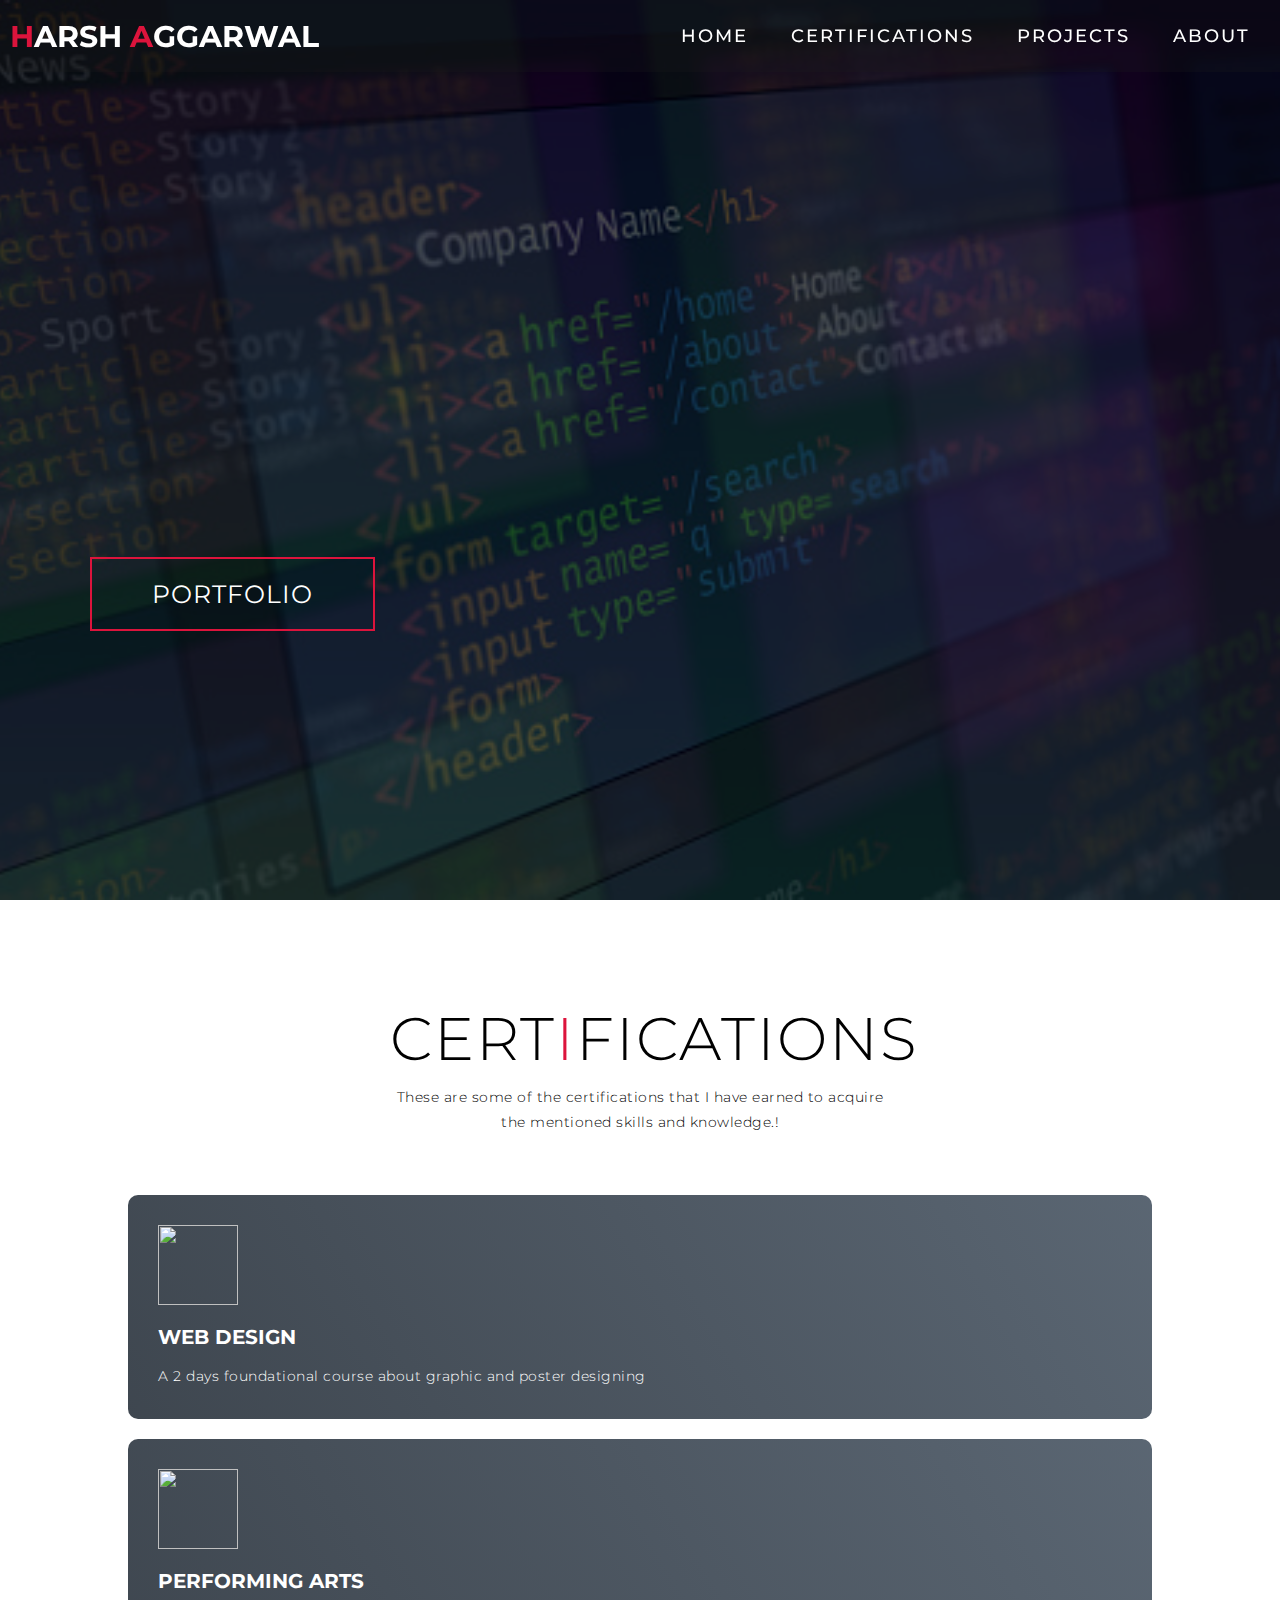
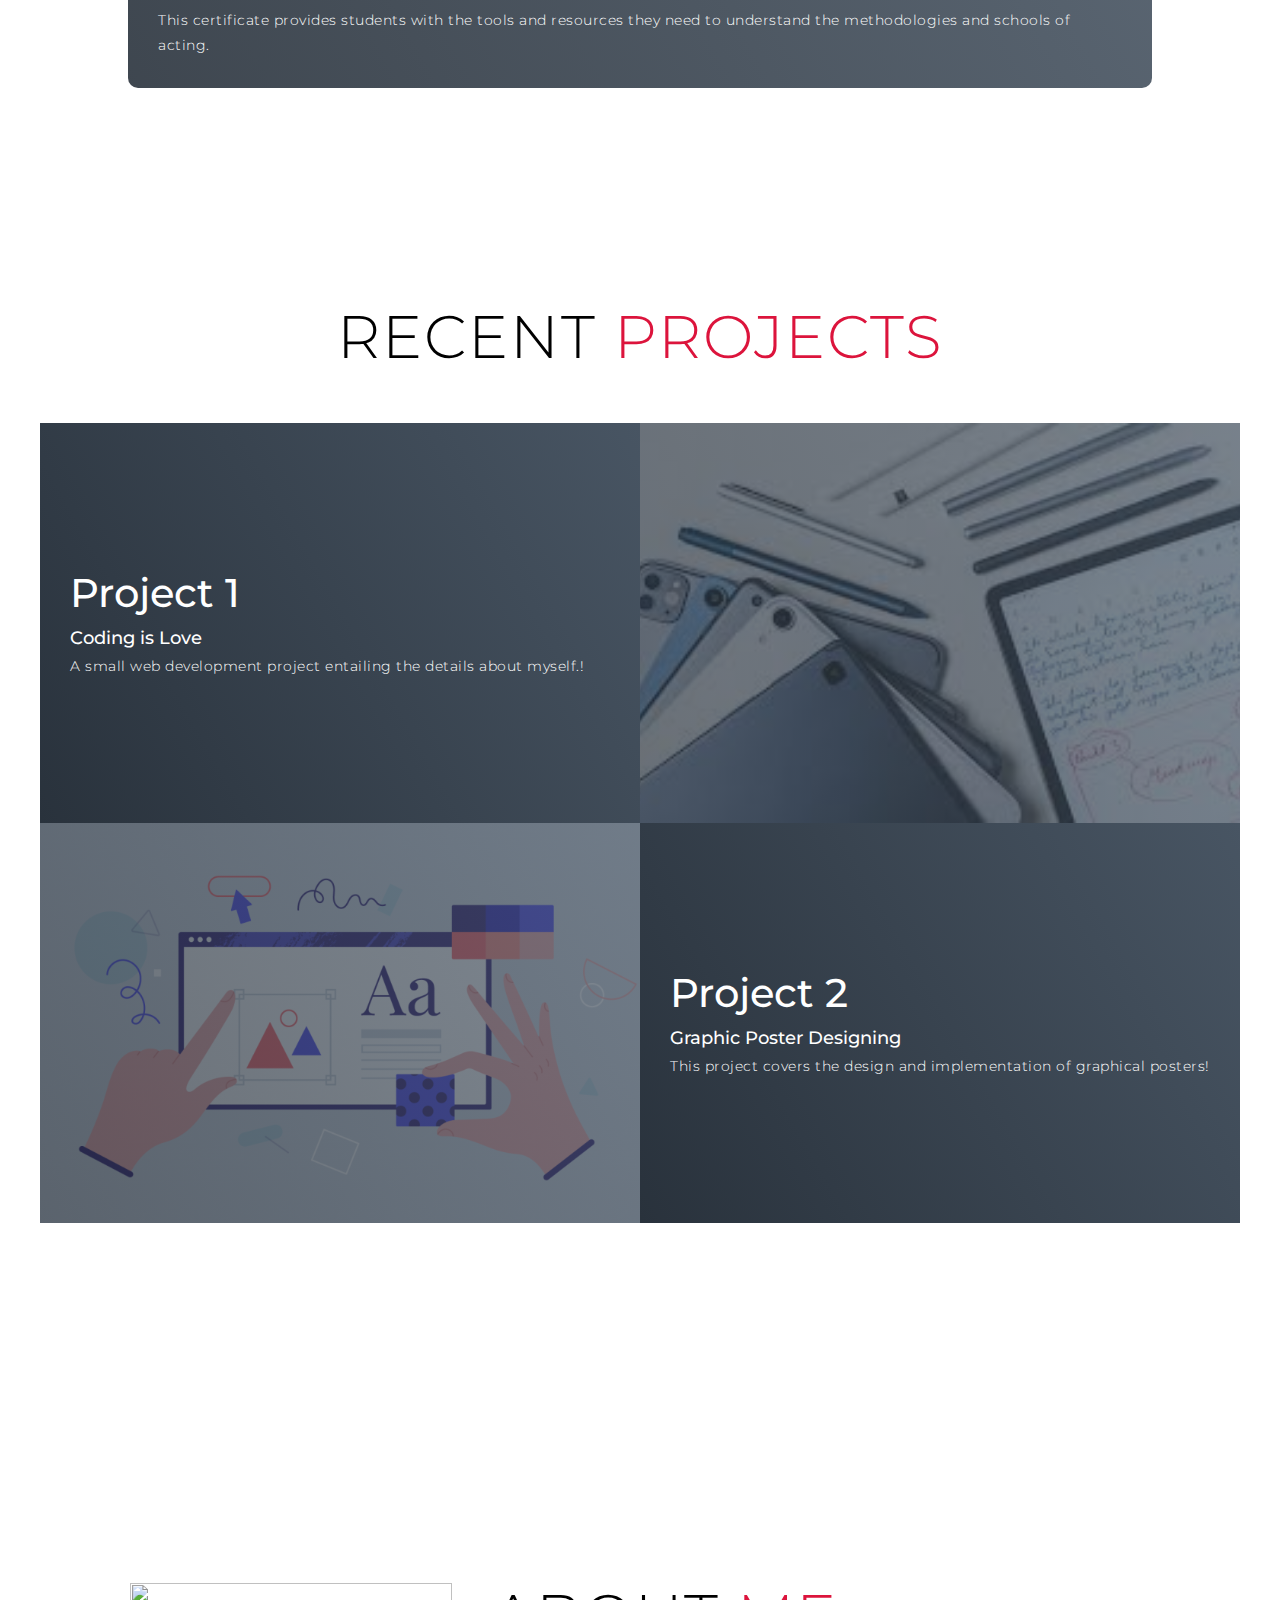
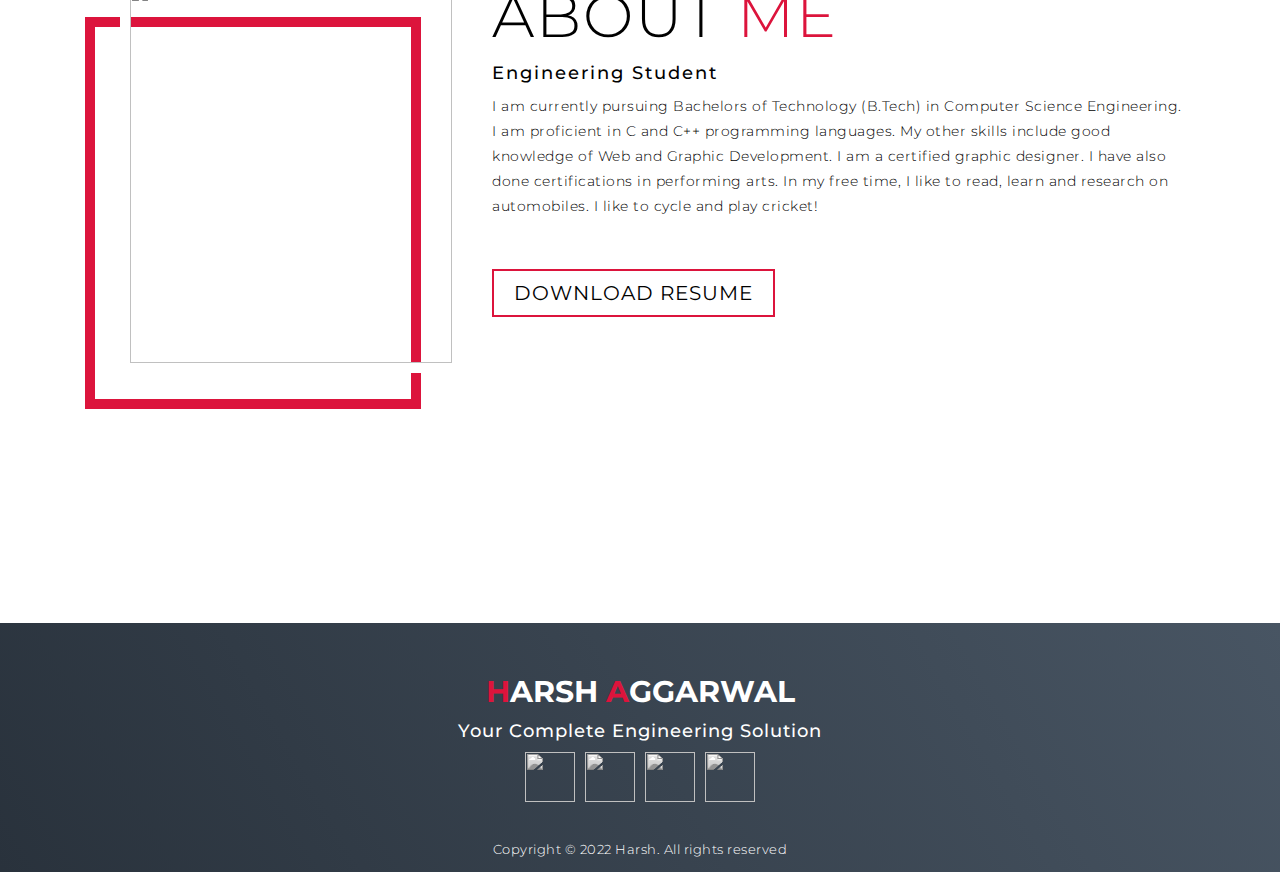
==== index.html @ f5a26161 "Update index.html" ====
<!DOCTYPE html>
<html lang="en">

<head>
  <meta charset="UTF-8">
  <meta name="viewport" content="width=device-width, initial-scale=1.0">
  <link rel="stylesheet" href="style.css">
  <title>My Website</title>
</head>

<body>
  <!-- Header -->
  <section id="header">
    <div class="header container">
      <div class="nav-bar">
        <div class="brand">
          <a href="#hero">
            <h1><span>H</span>arsh <span>A</span>ggarwal</h1>
          </a>
        </div>
        <div class="nav-list">
          <div class="hamburger">
            <div class="bar"></div>
          </div>
          <ul>
            <li><a href="#hero" data-after="Home">Home</a></li>
            <li><a href="#certifications" data-after="Certification">Certifications</a></li>
            <li><a href="#projects" data-after="Projects">Projects</a></li>
            <li><a href="#about" data-after="About">About</a></li>
          </ul>
        </div>
      </div>
    </div>
  </section>
  <!-- End Header -->


  <!-- Hero Section  -->
  <section id="hero">
    <div class="hero container">
      <div>
        <h1>Hello, <span></span></h1>
        <h1>My Name is <span></span></h1>
        <h1>Harsh <span></span></h1>
        <a href="#projects" type="button" class="cta">Portfolio</a>
      </div>
    </div>
  </section>
  <!-- End Hero Section  -->


<!-- Certification Section -->
  <section id="certifications">
    <div class="certifications container">
      <div class="certification-top">
        <h1 class="section-title">Cert<span>i</span>fications</h1>
        <p>These are some of the certifications that I have earned to acquire the mentioned skills and knowledge.!</p>
      </div>
      <div class="certification-bottom">
        <div class="certification-item">
          <div class="icon"><img src="https://img.icons8.com/bubbles/100/000000/services.png" /></div>
          <h2>Web Design</h2>
          <p>A 2 days foundational course about graphic and poster designing</p>
        </div>
        <div class="certification-item">
          <div class="icon"><img src="https://img.icons8.com/bubbles/100/000000/services.png" /></div>
          <h2>Performing Arts</h2>
          <p>This certificate provides students with the tools and resources they need to understand the methodologies and schools of acting.</p>
        </div>
        </div>
      </div>
  </section>
  <!-- End Service Section -->


<!-- Projects Section -->
  <section id="projects">
    <div class="projects container">
      <div class="projects-header">
        <h1 class="section-title">Recent <span>Projects</span></h1>
      </div>
      <div class="all-projects">
        <div class="project-item">
          <div class="project-info">
            <h1>Project 1</h1>
            <h2>Coding is Love</h2>
            <p>A small web development project entailing the details about myself.!</p>
          </div>
          <div class="project-img">
            <img src="coding.jpeg" />
          </div>
        </div>
        <div class="project-item">
          <div class="project-info">
            <h1>Project 2</h1>
            <h2>Graphic Poster Designing</h2>
            <p>This project covers the design and implementation of graphical posters!</p>
          </div>
            <div class="project-img">
            <img src="graphic.png" />
          </div>

        </div>
      </div>
    </div>
  </section>
  <!-- End Projects Section -->

<!-- About Section -->
  <section id="about">
    <div class="about container">
      <div class="col-left">
        <div class="about-img">
          <img src="Harsh.jpeg" />
        </div>
      </div>
      <div class="col-right">
        <h1 class="section-title">About <span>me</span></h1>
        <h2>Engineering Student</h2>
        <p>I am currently pursuing Bachelors of Technology (B.Tech) in Computer Science Engineering. I am proficient in C and C++ programming languages. My other skills include good knowledge of Web and Graphic Development. I am a certified graphic designer. I have also done certifications in performing arts. In my free time, I like to read, learn and research on automobiles. I like to cycle and play cricket!</p>
        <a href="Harsh_Aggarwal_Resume.docx" class="cta">Download Resume</a>
      </div>
    </div>
  </section>
  <!-- End About Section -->

<!-- Footer -->
  <section id="footer">
    <div class="footer container">
      <div class="brand">
        <h1><span>H</span>arsh <span>A</span>ggarwal</h1>
      </div>
      <h2>Your Complete Engineering Solution</h2>
      <div class="social-icon">
        <div class="social-item">
          <a href="https://www.facebook.com/harsh.aggarwal.129/"><img src="https://img.icons8.com/bubbles/100/000000/facebook-new.png" /></a>
        </div>
        <div class="social-item">
          <a href="https://www.instagram.com/harshz_18/"><img src="https://img.icons8.com/bubbles/100/000000/instagram-new.png" /></a>
        </div>
        <div class="social-item">
          <a href="#"><img src="https://img.icons8.com/bubbles/100/000000/twitter.png" /></a>
        </div>
        <div class="social-item">
          <a href="#"><img src="https://img.icons8.com/bubbles/100/000000/new-post.png" /></a>
        </div>
      </div>
      <p>Copyright © 2022 Harsh. All rights reserved</p>
    </div>
  </section>
  <!-- End Footer -->
  <script src="./app.js"></script>
</body>

</html>
---- style.css ----
@import 'https://fonts.googleapis.com/css?family=Montserrat:300, 400, 700&display=swap';
* {
	padding: 0;
	margin: 0;
	box-sizing: border-box;
}
html {
	font-size: 10px;
	font-family: 'Montserrat', sans-serif;
	scroll-behavior: smooth;
}
a {
	text-decoration: none;
}
.container {
	min-height: 100vh;
	width: 100%;
	display: flex;
	align-items: center;
	justify-content: center;
}
img {
	height: 100%;
	width: 100%;
	object-fit: cover;
}
p {
	color: black;
	font-size: 1.4rem;
	margin-top: 5px;
	line-height: 2.5rem;
	font-weight: 300;
	letter-spacing: 0.05rem;
}
.section-title {
	font-size: 4rem;
	font-weight: 300;
	color: black;
	margin-bottom: 10px;
	text-transform: uppercase;
	letter-spacing: 0.2rem;
	text-align: center;
}
.section-title span {
	color: crimson;
}

.cta {
	display: inline-block;
	padding: 10px 30px;
	color: white;
	background-color: transparent;
	border: 2px solid crimson;
	font-size: 2rem;
	text-transform: uppercase;
	letter-spacing: 0.1rem;
	margin-top: 30px;
	transition: 0.3s ease;
	transition-property: background-color, color;
}
.cta:hover {
	color: white;
	background-color: crimson;
}
.brand h1 {
	font-size: 3rem;
	text-transform: uppercase;
	color: white;
}
.brand h1 span {
	color: crimson;
}


/* Header section */
#header {
	position: fixed;
	z-index: 1000;
	left: 0;
	top: 0;
	width: 100vw;
	height: auto;
}
#header .header {
	min-height: 8vh;
	background-color: rgba(31, 30, 30, 0.24);
	transition: 0.3s ease background-color;
}
#header .nav-bar {
	display: flex;
	align-items: center;
	justify-content: space-between;
	width: 100%;
	height: 100%;
	max-width: 1300px;
	padding: 0 10px;
}
#header .nav-list ul {
	list-style: none;
	position: absolute;
	background-color: rgb(31, 30, 30);
	width: 100vw;
	height: 100vh;
	left: 100%;
	top: 0;
	display: flex;
	flex-direction: column;
	justify-content: center;
	align-items: center;
	z-index: 1;
	overflow-x: hidden;
	transition: 0.5s ease left;
}
#header .nav-list ul.active {
	left: 0%;
}
#header .nav-list ul a {
	font-size: 2.5rem;
	font-weight: 500;
	letter-spacing: 0.2rem;
	text-decoration: none;
	color: white;
	text-transform: uppercase;
	padding: 20px;
	display: block;
}
#header .nav-list ul a::after {
	content: attr(data-after);
	position: absolute;
	top: 50%;
	left: 50%;
	transform: translate(-50%, -50%) scale(0);
	color: rgba(240, 248, 255, 0.021);
	font-size: 13rem;
	letter-spacing: 50px;
	z-index: -1;
	transition: 0.3s ease letter-spacing;
}
#header .nav-list ul li:hover a::after {
	transform: translate(-50%, -50%) scale(1);
	letter-spacing: initial;
}
#header .nav-list ul li:hover a {
	color: crimson;
}
#header .hamburger {
	height: 60px;
	width: 60px;
	display: inline-block;
	border: 3px solid white;
	border-radius: 50%;
	position: relative;
	display: flex;
	align-items: center;
	justify-content: center;
	z-index: 100;
	cursor: pointer;
	transform: scale(0.8);
	margin-right: 20px;
}
#header .hamburger:after {
	position: absolute;
	content: '';
	height: 100%;
	width: 100%;
	border-radius: 50%;
	border: 3px solid white;
	animation: hamburger_puls 1s ease infinite;
}
#header .hamburger .bar {
	height: 2px;
	width: 30px;
	position: relative;
	background-color: white;
	z-index: -1;
}
#header .hamburger .bar::after,
#header .hamburger .bar::before {
	content: '';
	position: absolute;
	height: 100%;
	width: 100%;
	left: 0;
	background-color: white;
	transition: 0.3s ease;
	transition-property: top, bottom;
}
#header .hamburger .bar::after {
	top: 8px;
}
#header .hamburger .bar::before {
	bottom: 8px;
}
#header .hamburger.active .bar::before {
	bottom: 0;
}
#header .hamburger.active .bar::after {
	top: 0;
}
/* End Header section */

/* Hero Section */
#hero {
	background-image: url(hero-bg.jpeg);
	background-size: cover;
	background-position: top center;
	position: relative;
	z-index: 1;
}
#hero::after {
	content: '';
	position: absolute;
	left: 0;
	top: 0;
	height: 100%;
	width: 100%;
	background-color: black;
	opacity: 0.7;
	z-index: -1;
}
#hero .hero {
	max-width: 1200px;
	margin: 0 auto;
	padding: 0 50px;
	justify-content: flex-start;
}
#hero h1 {
	display: block;
	width: fit-content;
	font-size: 4rem;
	position: relative;
	color: transparent;
	animation: text_reveal 0.5s ease forwards;
	animation-delay: 1s;
}
#hero h1:nth-child(1) {
	animation-delay: 1s;
}
#hero h1:nth-child(2) {
	animation-delay: 2s;
}
#hero h1:nth-child(3) {
	animation: text_reveal_name 0.5s ease forwards;
	animation-delay: 3s;
}
#hero h1 span {
	position: absolute;
	top: 0;
	left: 0;
	height: 100%;
	width: 0;
	background-color: crimson;
	animation: text_reveal_box 1s ease;
	animation-delay: 0.5s;
}
#hero h1:nth-child(1) span {
	animation-delay: 0.5s;
}
#hero h1:nth-child(2) span {
	animation-delay: 1.5s;
}
#hero h1:nth-child(3) span {
	animation-delay: 2.5s;
}

/* End Hero Section */


/* Certifications Section */
#certifications .certifications {
	flex-direction: column;
	text-align: center;
	max-width: 1500px;
	margin: 0 auto;
	padding: 100px 0;
}
#certifications .certification-top {
	max-width: 500px;
	margin: 0 auto;
}
#certifications .certification-bottom {
	display: flex;
	align-items: center;
	justify-content: center;
	flex-wrap: wrap;
	margin-top: 50px;
}
#certifications .certification-item {
	flex-basis: 80%;
	display: flex;
	align-items: flex-start;
	justify-content: center;
	flex-direction: column;
	padding: 30px;
	border-radius: 10px;
	background-image: url(./img/img-1.png);
	background-size: cover;
	margin: 10px 5%;
	position: relative;
	z-index: 1;
	overflow: hidden;
}
#certifications .certification-item::after {
	content: '';
	position: absolute;
	left: 0;
	top: 0;
	height: 100%;
	width: 100%;
	background-image: linear-gradient(60deg, #29323c 0%, #485563 100%);
	opacity: 0.9;
	z-index: -1;
}
#certifications .certification-bottom .icon {
	height: 80px;
	width: 80px;
	margin-bottom: 20px;
}
#certifications .certification-item h2 {
	font-size: 2rem;
	color: white;
	margin-bottom: 10px;
	text-transform: uppercase;
}
#certifications .certification-item p {
	color: white;
	text-align: left;
}
/* End Certifications Section */

/* Projects section */
#projects .projects {
	flex-direction: column;
	max-width: 1200px;
	margin: 0 auto;
	padding: 100px 0;
}
#projects .projects-header h1 {
	margin-bottom: 50px;
}
#projects .all-projects {
	display: flex;
	align-items: center;
	justify-content: center;
	flex-direction: column;
}
#projects .project-item {
	display: flex;
	align-items: center;
	justify-content: center;
	flex-direction: column;
	width: 80%;
	margin: 20px auto;
	overflow: hidden;
	border-radius: 10px;
}
#projects .project-info {
	padding: 30px;
	flex-basis: 50%;
	height: 100%;
	display: flex;
	align-items: flex-start;
	justify-content: center;
	flex-direction: column;
	background-image: linear-gradient(60deg, #29323c 0%, #485563 100%);
	color: white;
}
#projects .project-info h1 {
	font-size: 4rem;
	font-weight: 500;
}
#projects .project-info h2 {
	font-size: 1.8rem;
	font-weight: 500;
	margin-top: 10px;
}
#projects .project-info p {
	color: white;
}
#projects .project-img {
	flex-basis: 50%;
	height: 300px;
	overflow: hidden;
	position: relative;
}
#projects .project-img:after {
	content: '';
	position: absolute;
	left: 0;
	top: 0;
	height: 100%;
	width: 100%;
	background-image: linear-gradient(60deg, #29323c 0%, #485563 100%);
	opacity: 0.7;
}
#projects .project-img img {
	transition: 0.3s ease transform;
}
#projects .project-item:hover .project-img img {
	transform: scale(1.1);
}
/* End Projects section */

/* About Section */
#about .about {
	flex-direction: column-reverse;
	text-align: center;
	max-width: 1200px;
	margin: 0 auto;
	padding: 100px 20px;
}
#about .col-left {
	width: 250px;
	height: 360px;
}
#about .col-right {
	width: 100%;
}
#about .col-right h2 {
	font-size: 1.8rem;
	font-weight: 500;
	letter-spacing: 0.2rem;
	margin-bottom: 10px;
}
#about .col-right p {
	margin-bottom: 20px;
}
#about .col-right .cta {
	color: black;
	margin-bottom: 50px;
	padding: 10px 20px;
	font-size: 2rem;
}
#about .col-left .about-img {
	height: 100%;
	width: 100%;
	position: relative;
	border: 10px solid white;
}
#about .col-left .about-img::after {
	content: '';
	position: absolute;
	left: -33px;
	top: 19px;
	height: 98%;
	width: 98%;
	border: 7px solid crimson;
	z-index: -1;
}
/* End About Section */


/* Footer */
#footer {
	background-image: linear-gradient(60deg, #29323c 0%, #485563 100%);
}
#footer .footer {
	min-height: 200px;
	flex-direction: column;
	padding-top: 50px;
	padding-bottom: 10px;
}
#footer h2 {
	color: white;
	font-weight: 500;
	font-size: 1.8rem;
	letter-spacing: 0.1rem;
	margin-top: 10px;
	margin-bottom: 10px;
}
#footer .social-icon {
	display: flex;
	margin-bottom: 30px;
}
#footer .social-item {
	height: 50px;
	width: 50px;
	margin: 0 5px;
}
#footer .social-item img {
	filter: grayscale(1);
	transition: 0.3s ease filter;
}
#footer .social-item:hover img {
	filter: grayscale(0);
}
#footer p {
	color: white;
	font-size: 1.3rem;
}
/* End Footer */

/* Keyframes */
@keyframes hamburger_puls {
	0% {
		opacity: 1;
		transform: scale(1);
	}
	100% {
		opacity: 0;
		transform: scale(1.4);
	}
}
@keyframes text_reveal_box {
	50% {
		width: 100%;
		left: 0;
	}
	100% {
		width: 0;
		left: 100%;
	}
}
@keyframes text_reveal {
	100% {
		color: white;
	}
}
@keyframes text_reveal_name {
	100% {
		color: crimson;
		font-weight: 500;
	}
}
/* End Keyframes */

/* Media Query For Tablet */
@media only screen and (min-width: 768px) {
	.cta {
		font-size: 2.5rem;
		padding: 20px 60px;
	}
	h1.section-title {
		font-size: 6rem;
	}

	/* Hero */
	#hero h1 {
		font-size: 7rem;
	}
	/* End Hero */

	/* Services Section */
	#services .service-bottom .service-item {
		flex-basis: 45%;
		margin: 2.5%;
	}
	/* End Services Section */

	/* Project */
	#projects .project-item {
		flex-direction: row;
	}
	#projects .project-item:nth-child(even) {
		flex-direction: row-reverse;
	}
	#projects .project-item {
		height: 400px;
		margin: 0;
		width: 100%;
		border-radius: 0;
	}
	#projects .all-projects .project-info {
		height: 100%;
	}
	#projects .all-projects .project-img {
		height: 100%;
	}
	/* End Project */

	/* About */
	#about .about {
		flex-direction: row;
	}
	#about .col-left {
		width: 600px;
		height: 400px;
		padding-left: 60px;
	}
	#about .about .col-left .about-img::after {
		left: -45px;
		top: 34px;
		height: 98%;
		width: 98%;
		border: 10px solid crimson;
	}
	#about .col-right {
		text-align: left;
		padding: 30px;
	}
	#about .col-right h1 {
		text-align: left;
	}
	/* End About */

	/* contact  */
	#contact .contact {
		flex-direction: column;
		padding: 100px 0;
		align-items: center;
		justify-content: center;
		min-width: 20vh;
	}
	#contact .contact-items {
		width: 100%;
		display: flex;
		flex-direction: row;
		justify-content: space-evenly;
		margin: 0;
	}
	#contact .contact-item {
		width: 30%;
		margin: 0;
		flex-direction: row;
	}
	#contact .contact-item .icon {
		height: 100px;
		width: 100px;
	}
	#contact .contact-item .icon img {
		object-fit: contain;
	}
	#contact .contact-item .contact-info {
		width: 100%;
		text-align: left;
		padding-left: 20px;
	}
	/* End contact  */
}
/* End Media Query For Tablet */

/* Media Query For Desktop */
@media only screen and (min-width: 1200px) {
	/* header */
	#header .hamburger {
		display: none;
	}
	#header .nav-list ul {
		position: initial;
		display: block;
		height: auto;
		width: fit-content;
		background-color: transparent;
	}
	#header .nav-list ul li {
		display: inline-block;
	}
	#header .nav-list ul li a {
		font-size: 1.8rem;
	}
	#header .nav-list ul a:after {
		display: none;
	}
	/* End header */

	#services .service-bottom .service-item {
		flex-basis: 22%;
		margin: 1.5%;
	}
}
/* End  Media Query For Desktop */
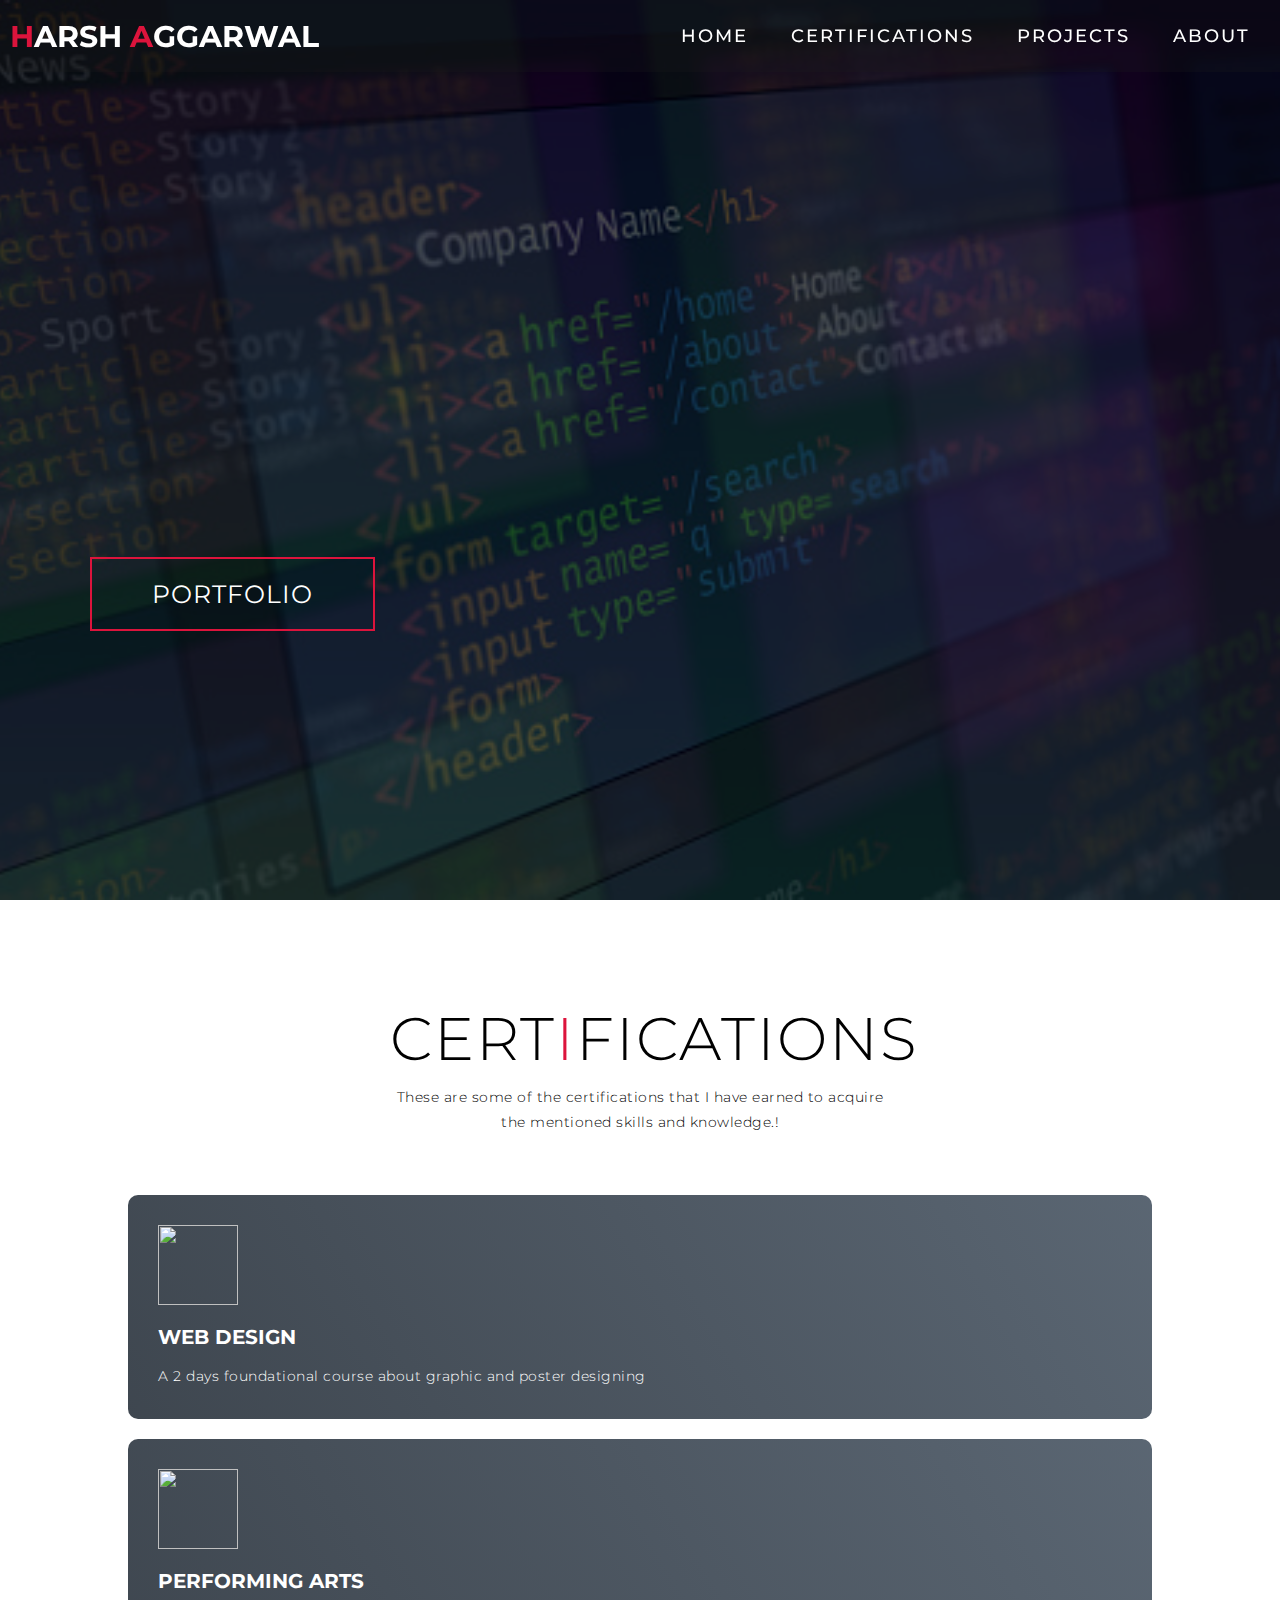
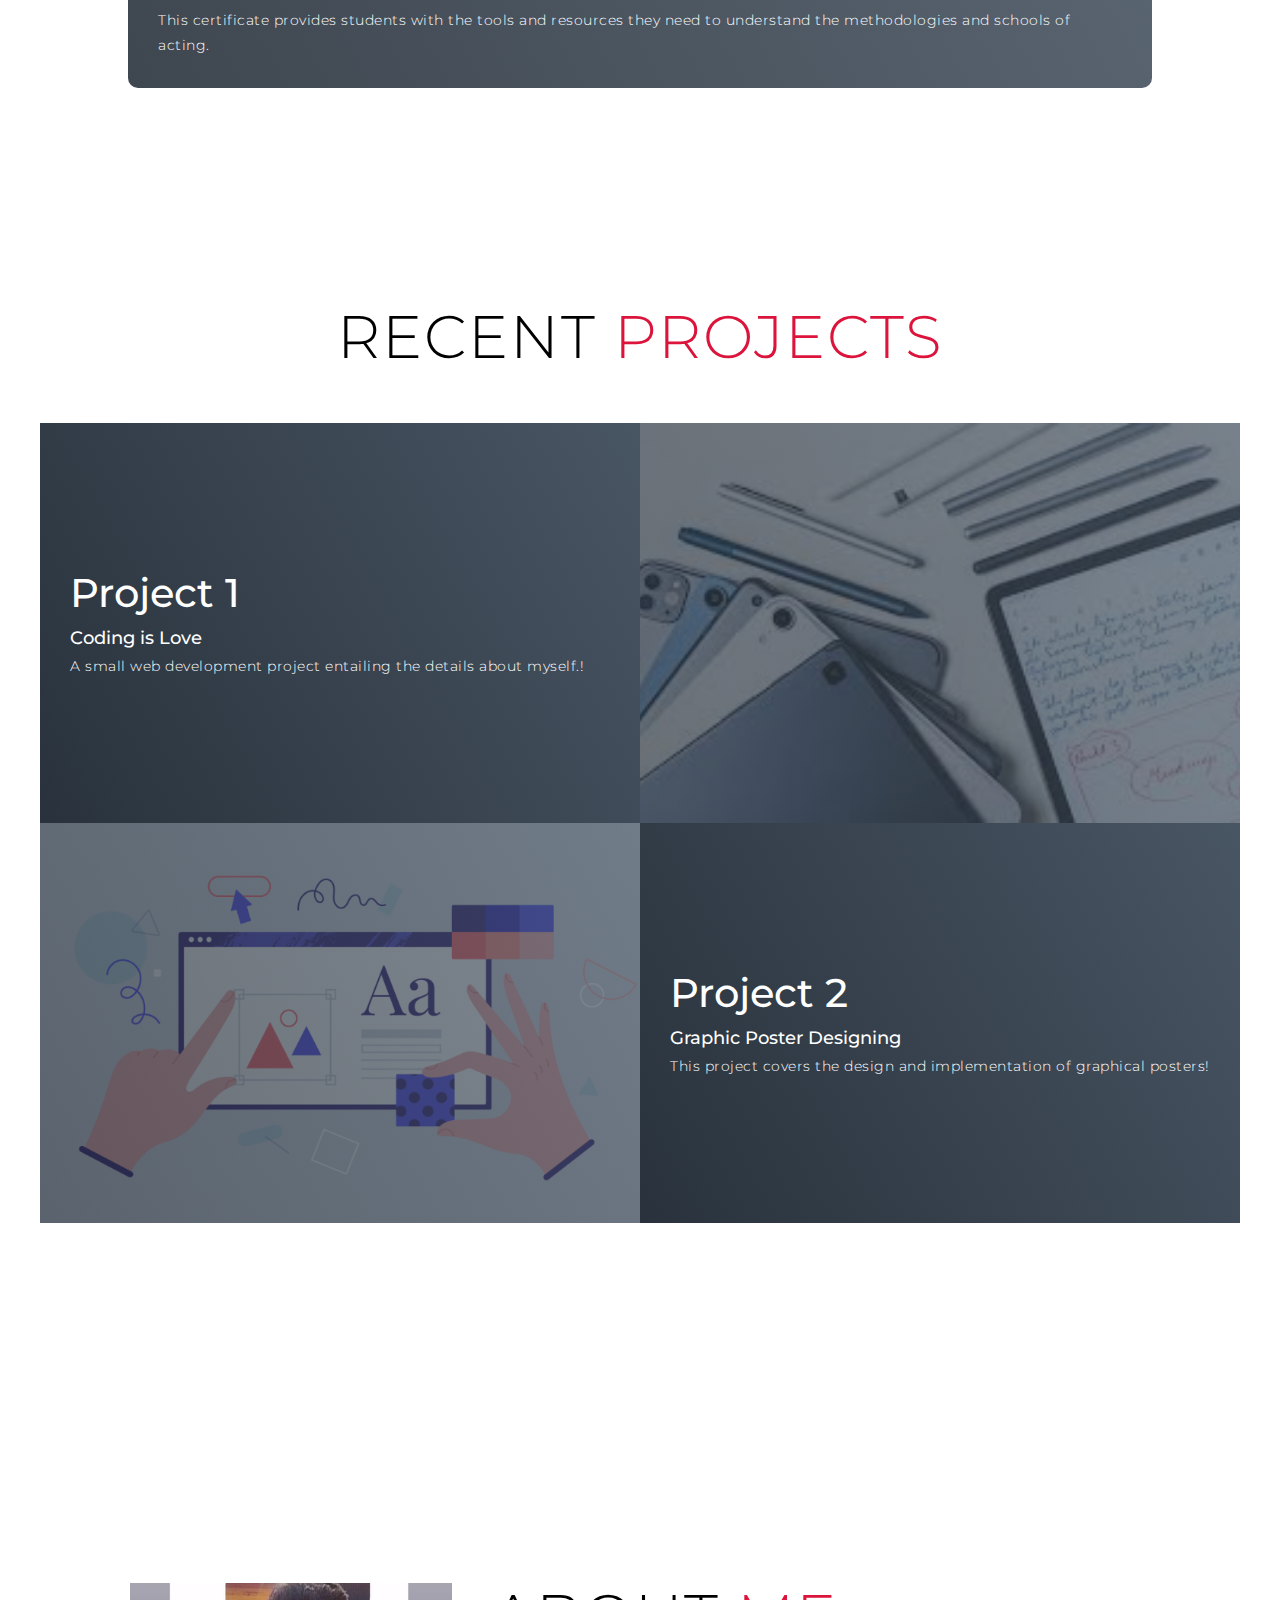
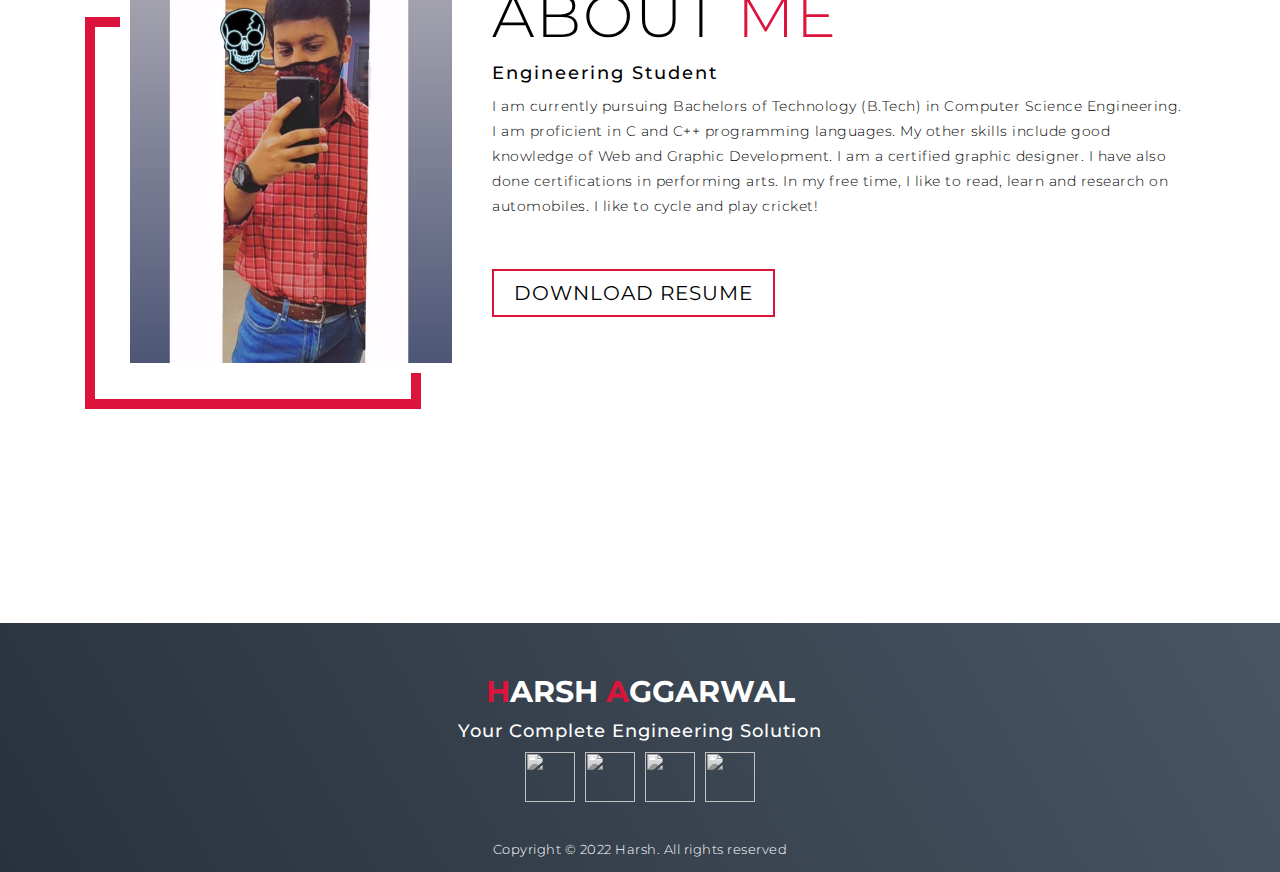
==== commit 758b5ed1: "Update index.html" ====
--- a/index.html
+++ b/index.html
@@ -111,7 +111,7 @@
     <div class="about container">
       <div class="col-left">
         <div class="about-img">
-          <img src="Harsh.jpeg" />
+          <img src="Harsh.jpeg.jpeg" />
         </div>
       </div>
       <div class="col-right">
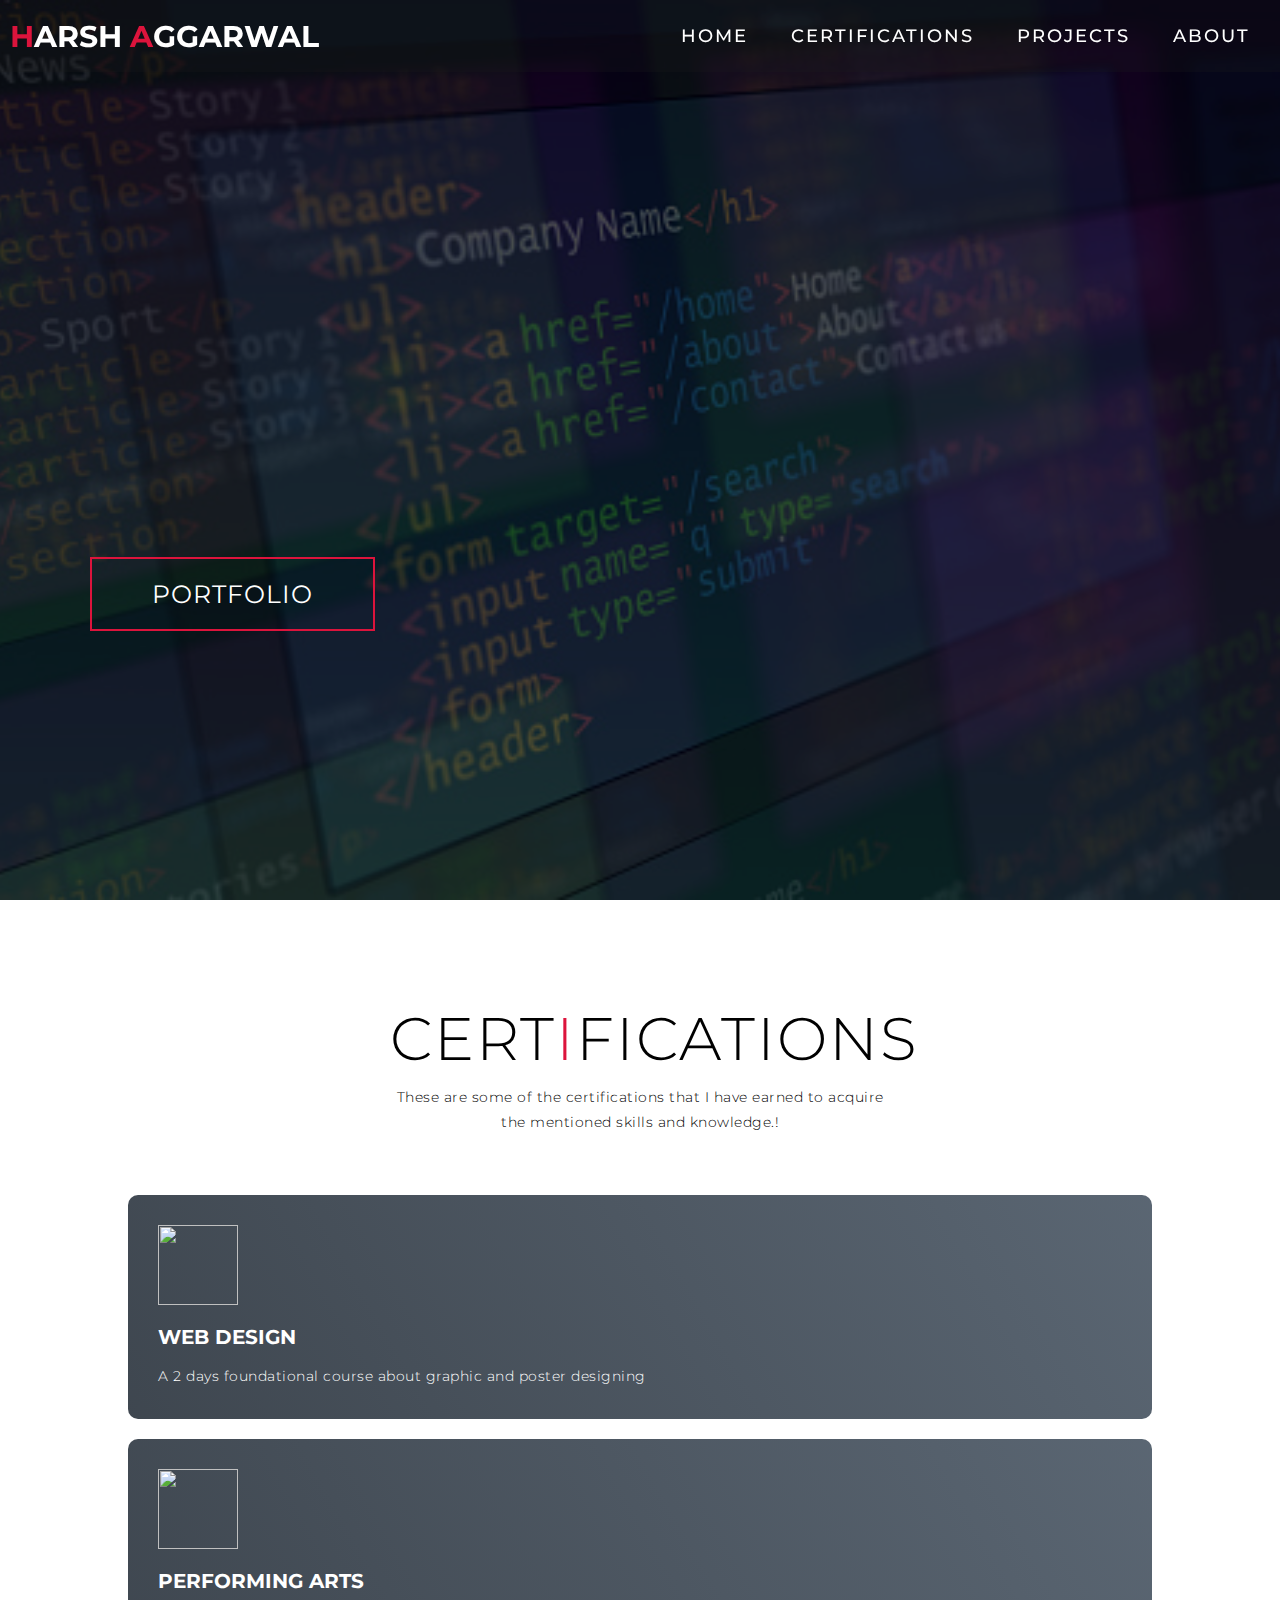
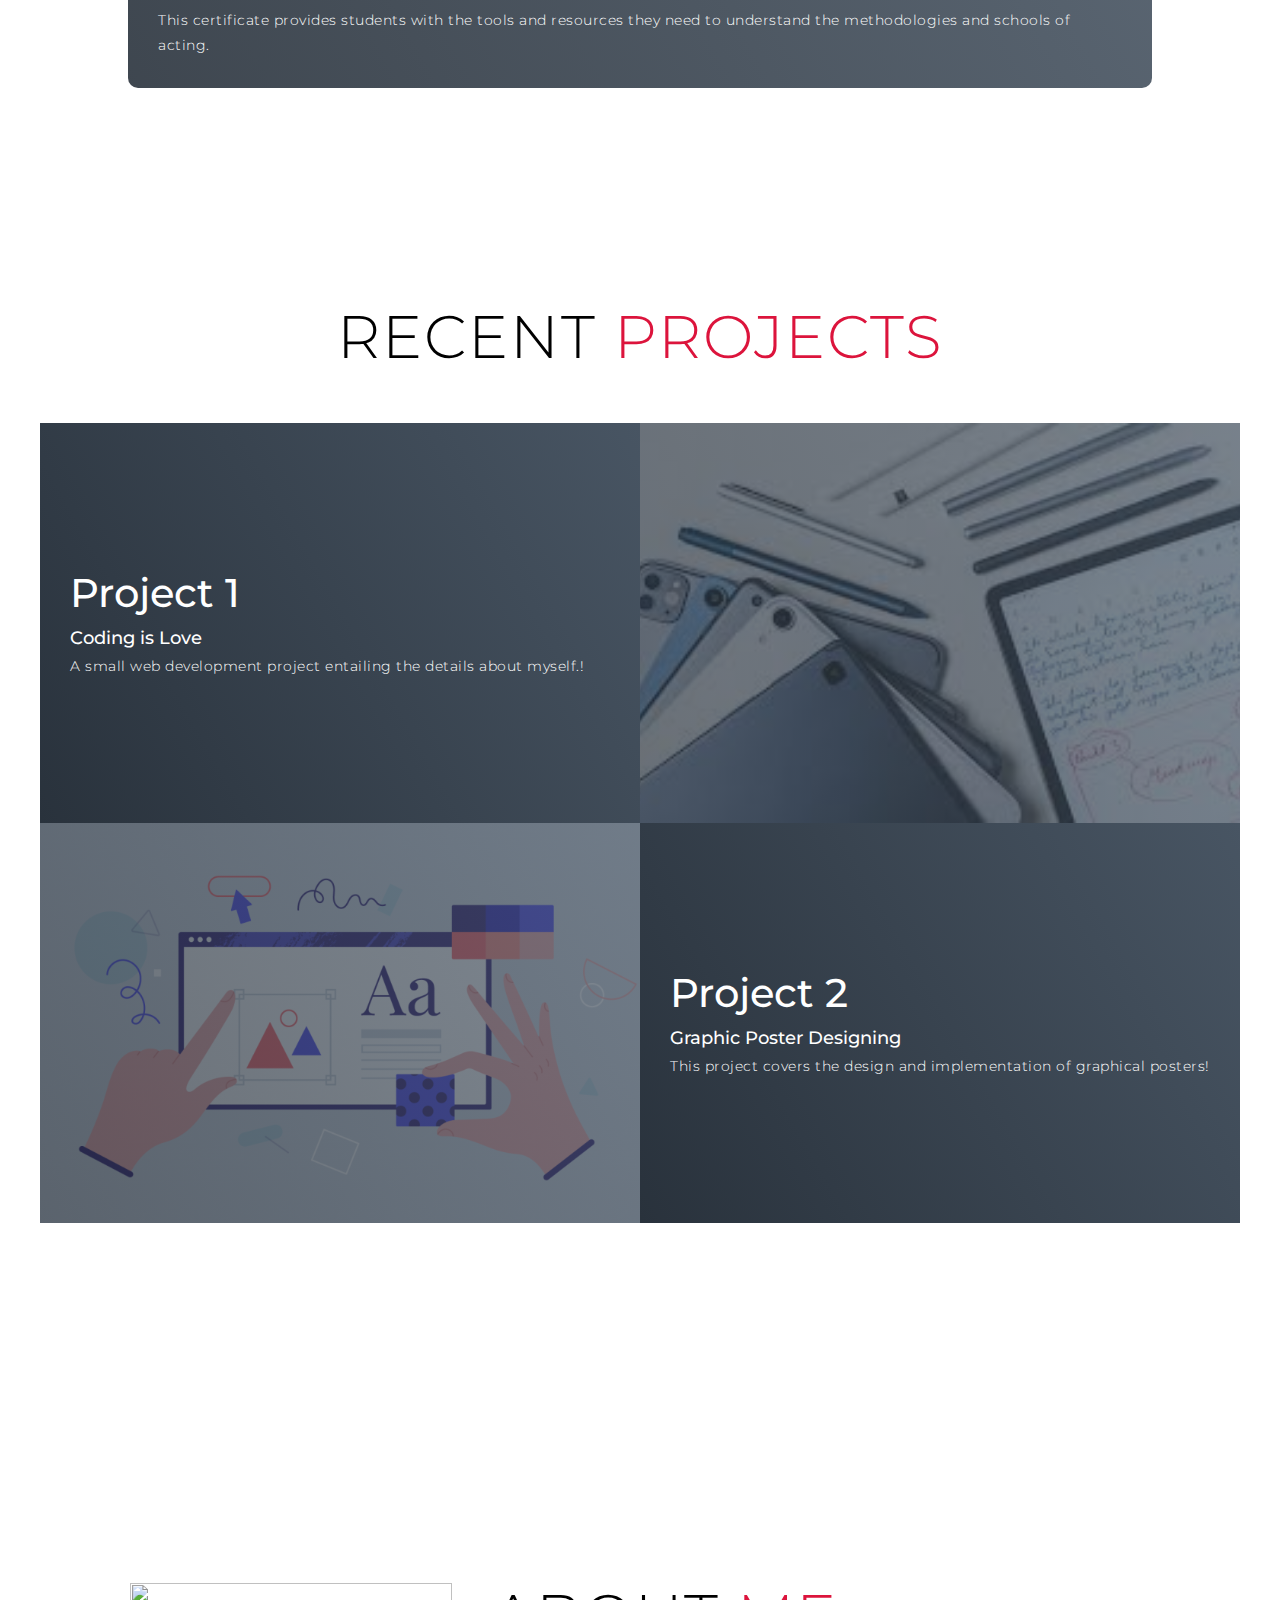
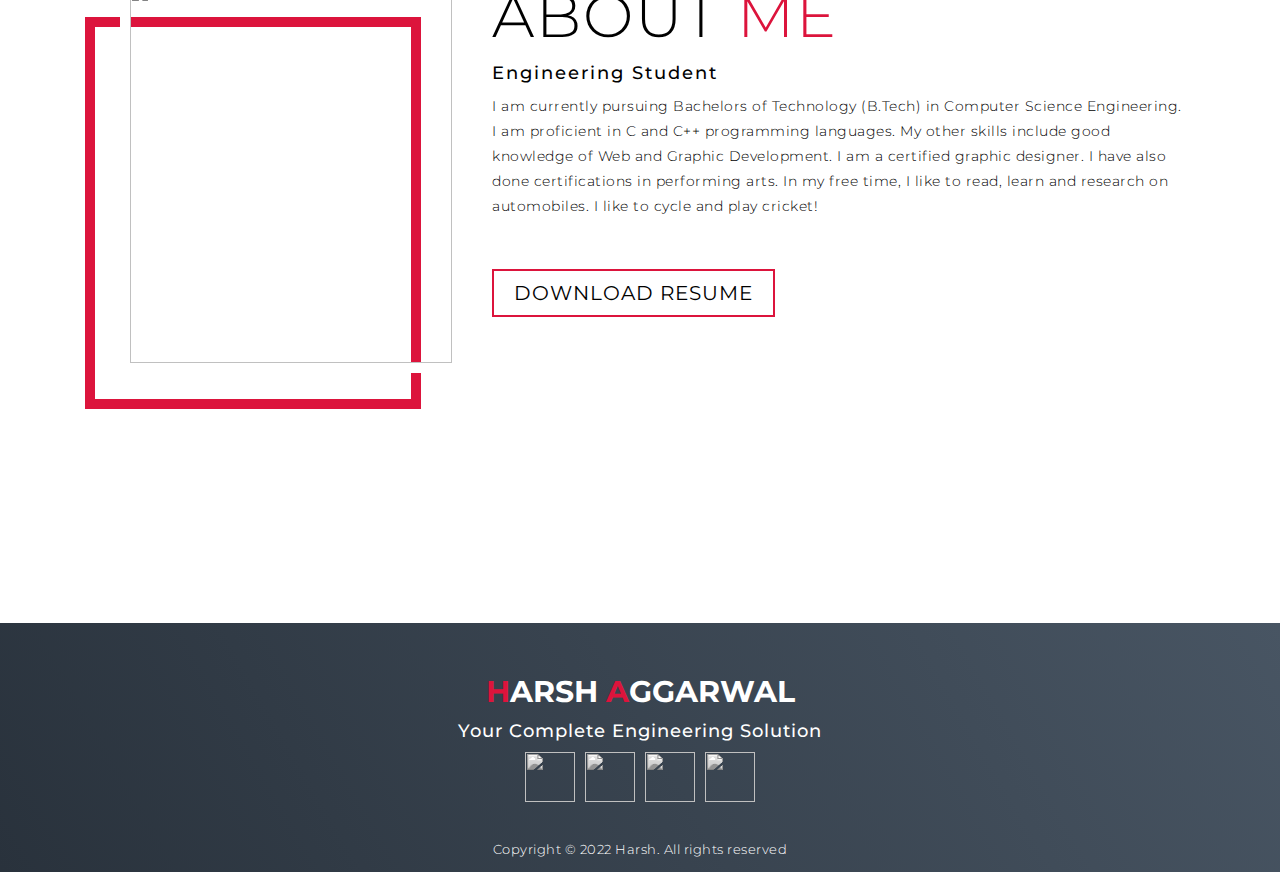
==== commit 76fe3ff4: "Update index.html" ====
--- a/index.html
+++ b/index.html
@@ -111,7 +111,7 @@
     <div class="about container">
       <div class="col-left">
         <div class="about-img">
-          <img src="Harsh.jpeg.jpeg" />
+          <img src="Harsh.jpeg" />
         </div>
       </div>
       <div class="col-right">
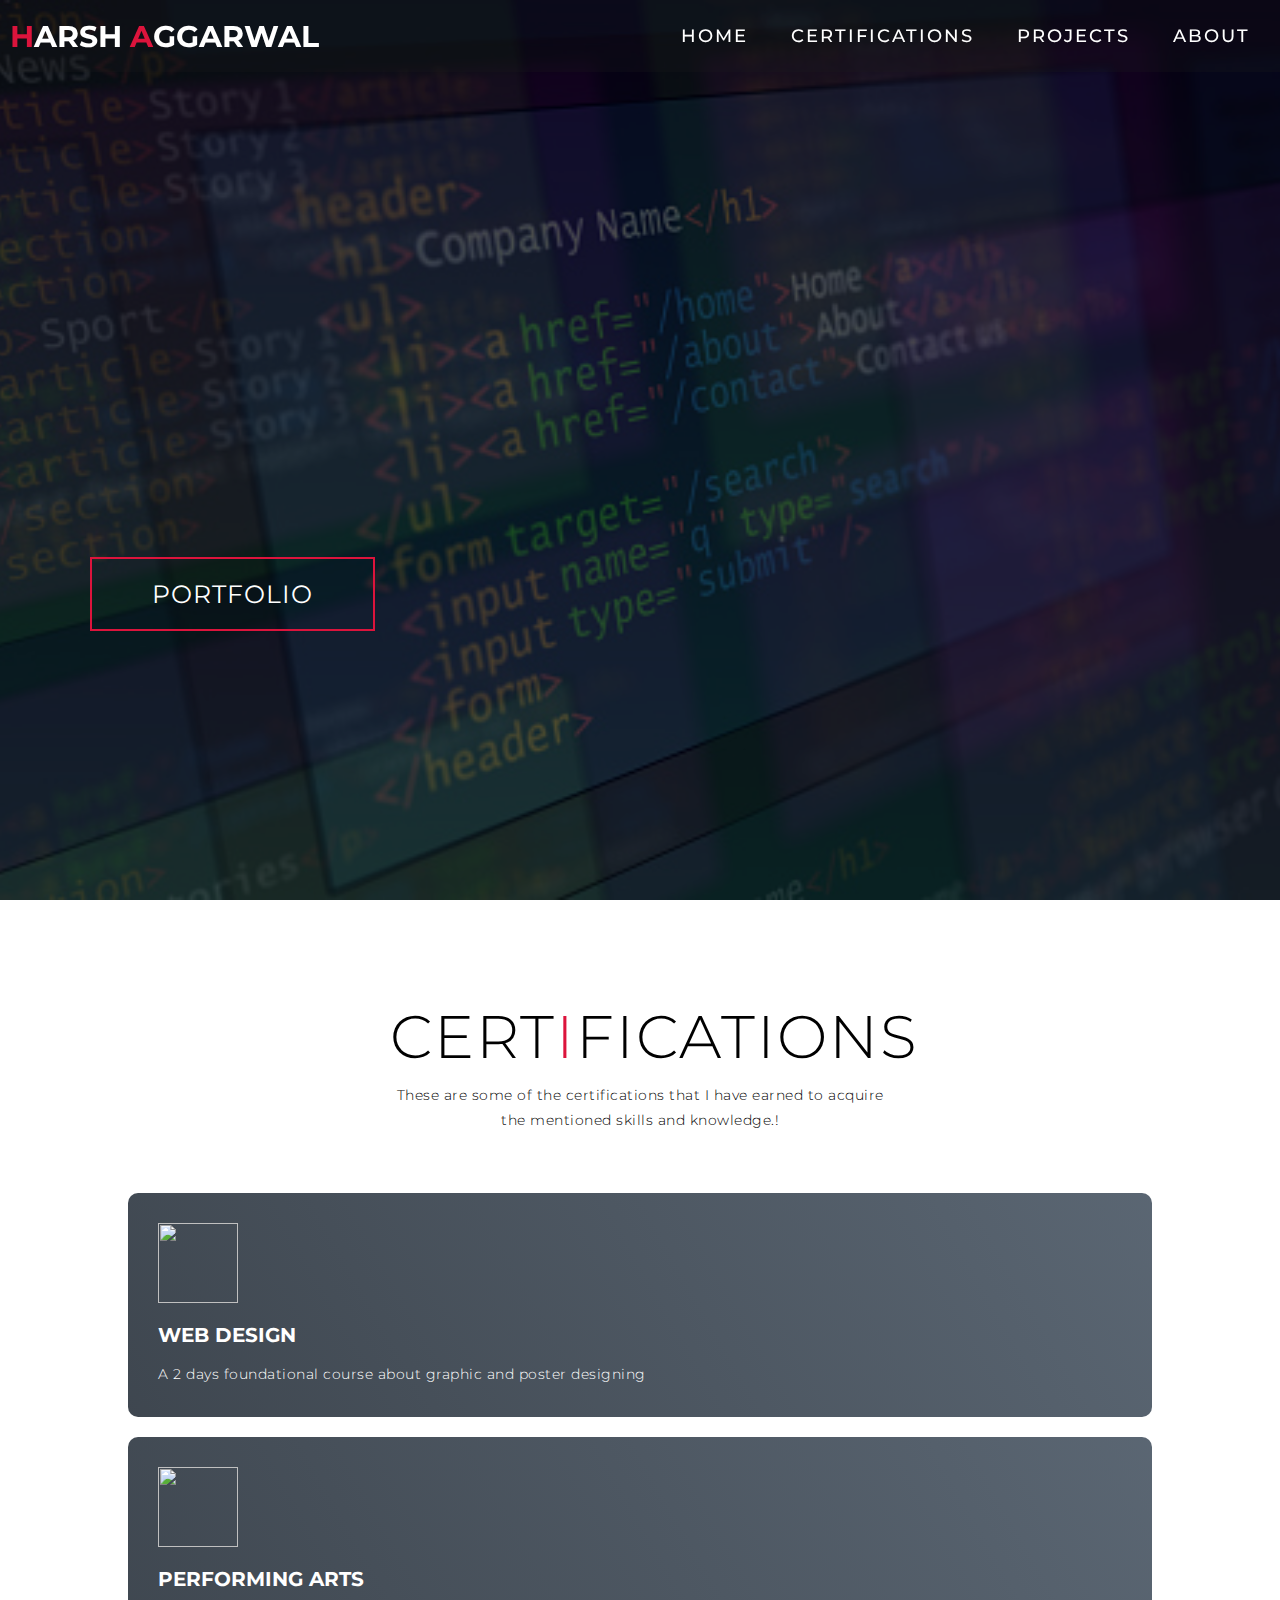
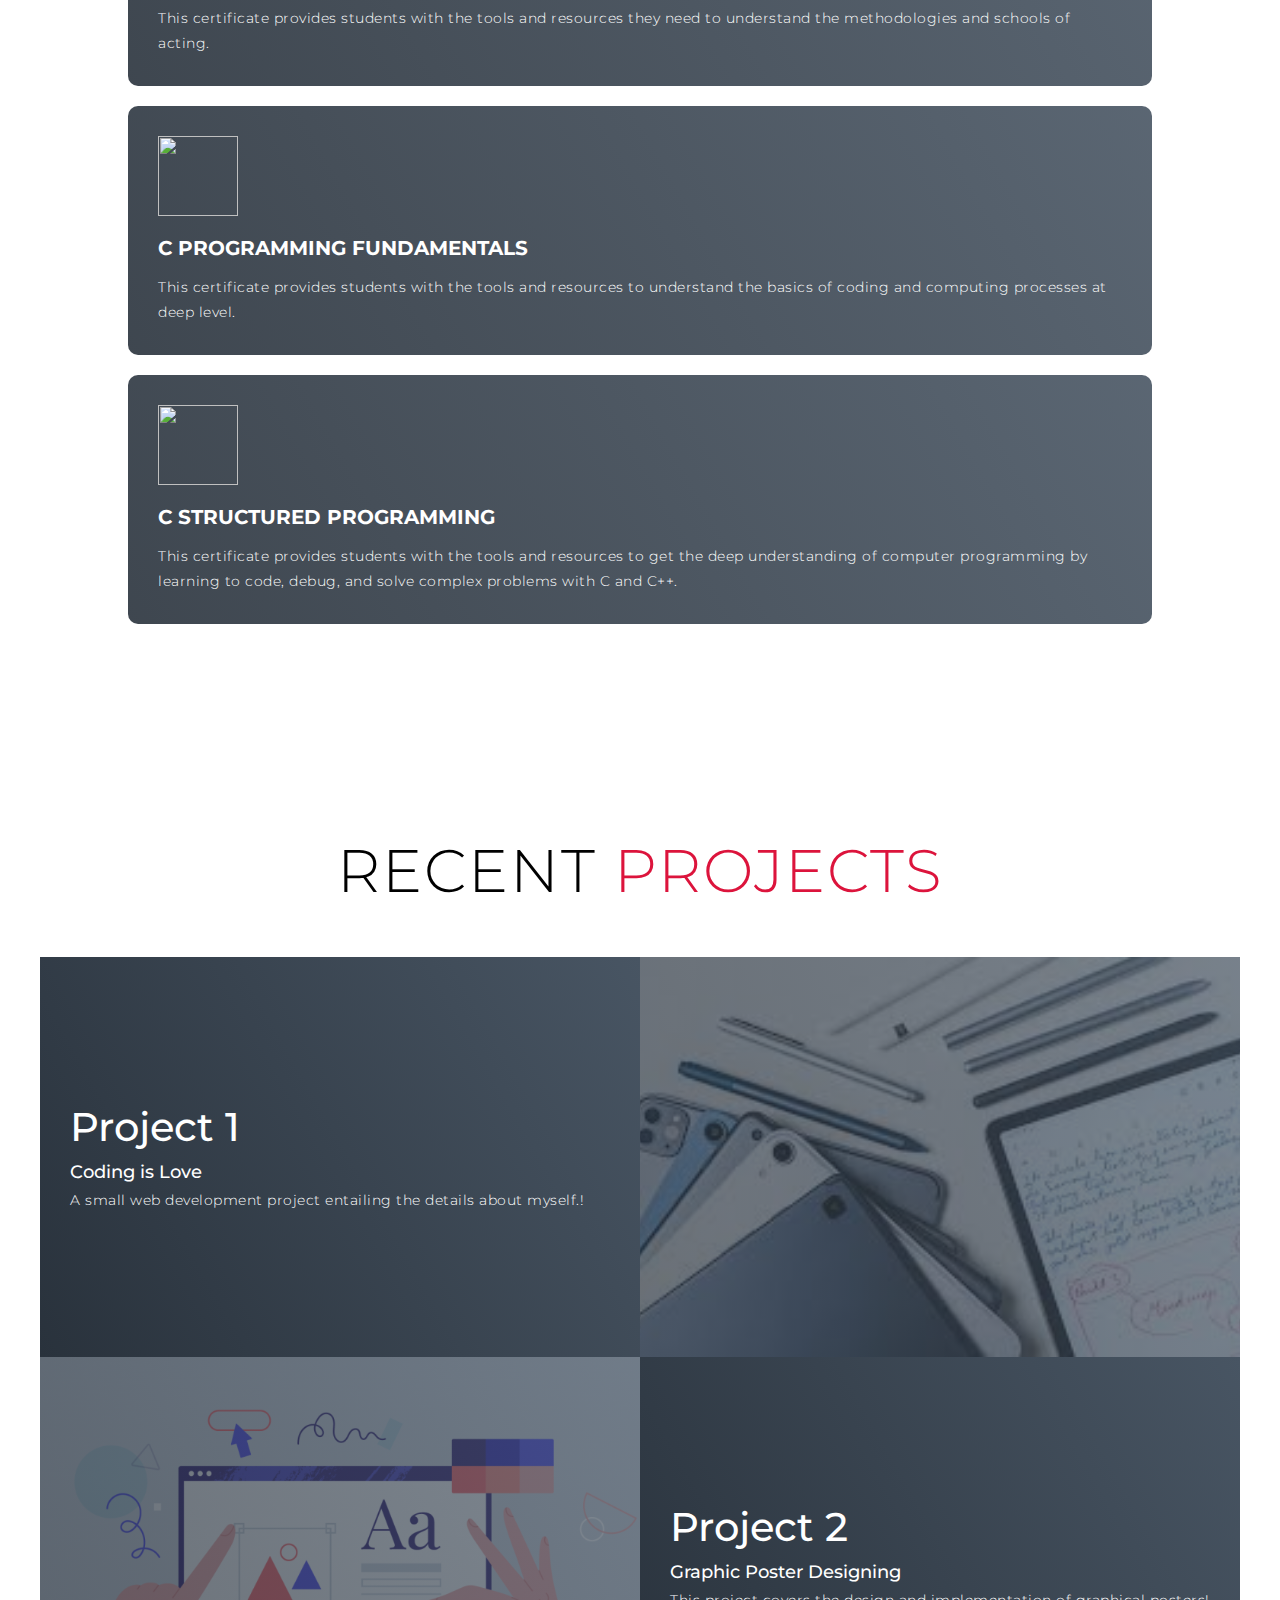
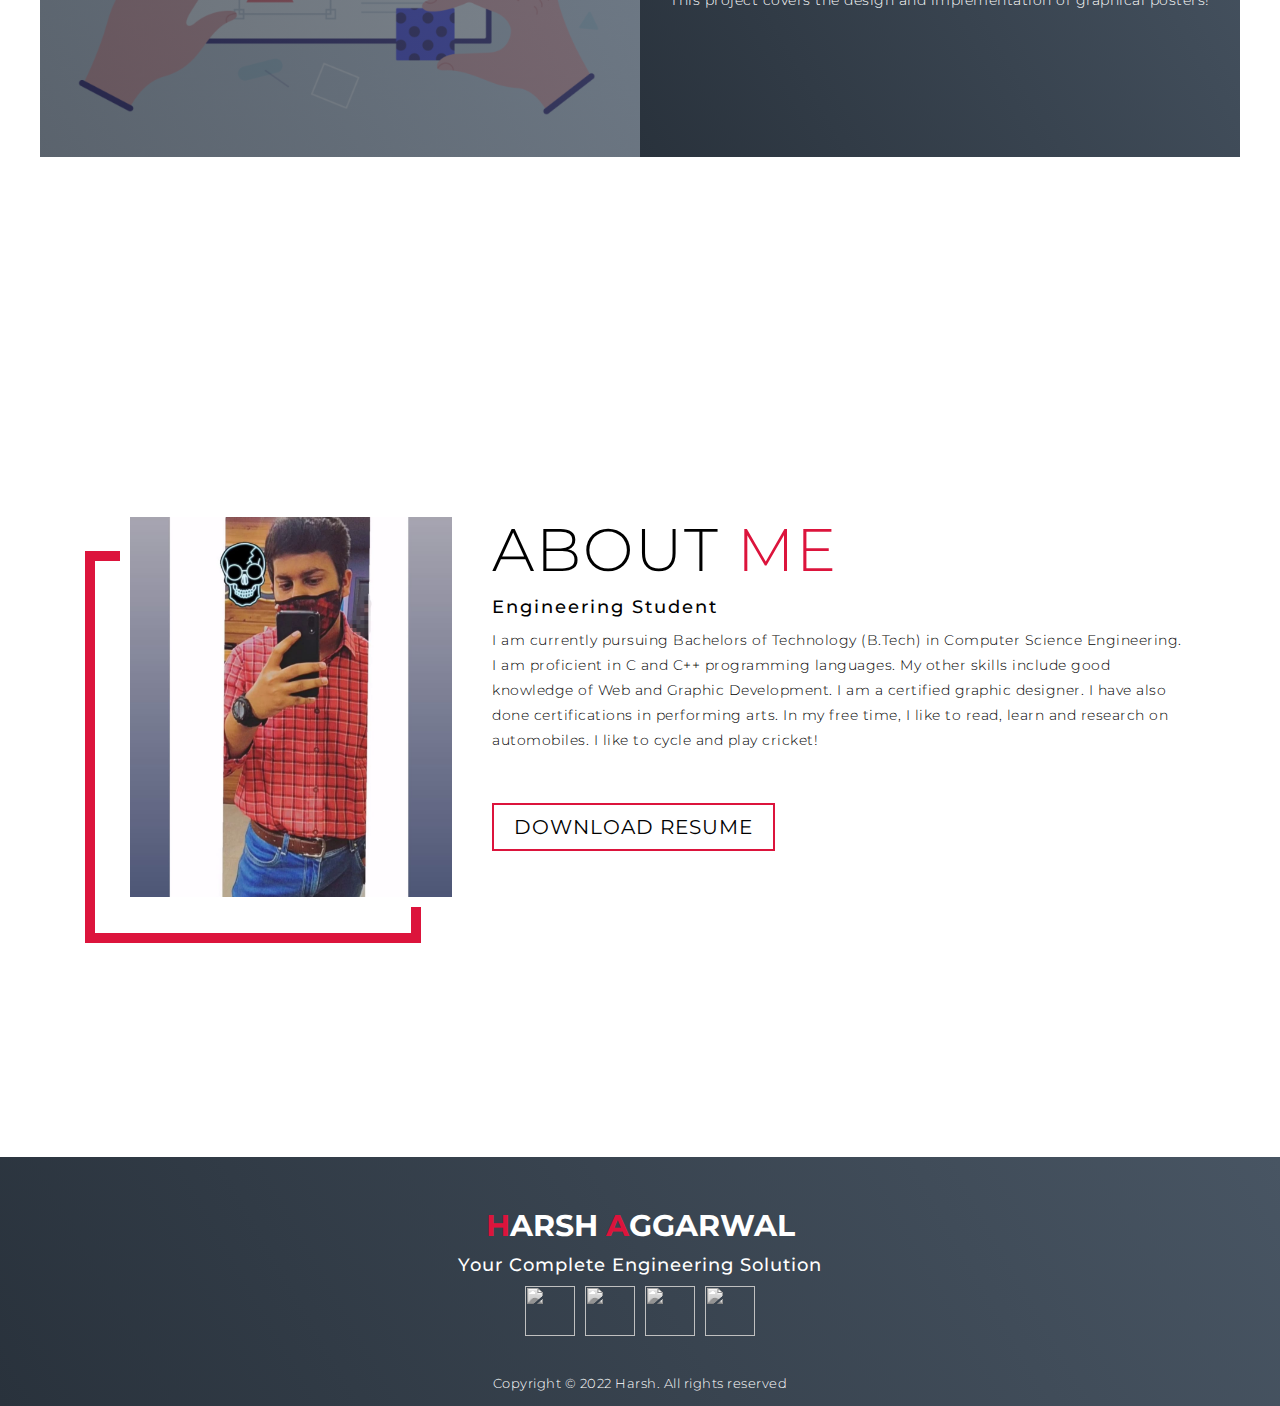
==== commit fb2fa06d: "Update index.html" ====
--- a/index.html
+++ b/index.html
@@ -67,6 +67,15 @@
           <h2>Performing Arts</h2>
           <p>This certificate provides students with the tools and resources they need to understand the methodologies and schools of acting.</p>
         </div>
+         <div class="certification-item">
+            <div class="icon"><img src="https://img.icons8.com/bubbles/100/000000/services.png" /></div>
+            <h2>C Programming Fundamentals</h2>
+            <p>This certificate provides students with the tools and resources to understand the basics of coding and computing processes at deep level.</p>
+        </div>
+        <div class="certification-item">
+          <div class="icon"><img src="https://img.icons8.com/bubbles/100/000000/services.png" /></div>
+          <h2>C Structured Programming</h2>
+          <p>This certificate provides students with the tools and resources to get the deep understanding of computer programming by learning to code, debug, and solve complex problems with C and C++.</p>
         </div>
       </div>
   </section>
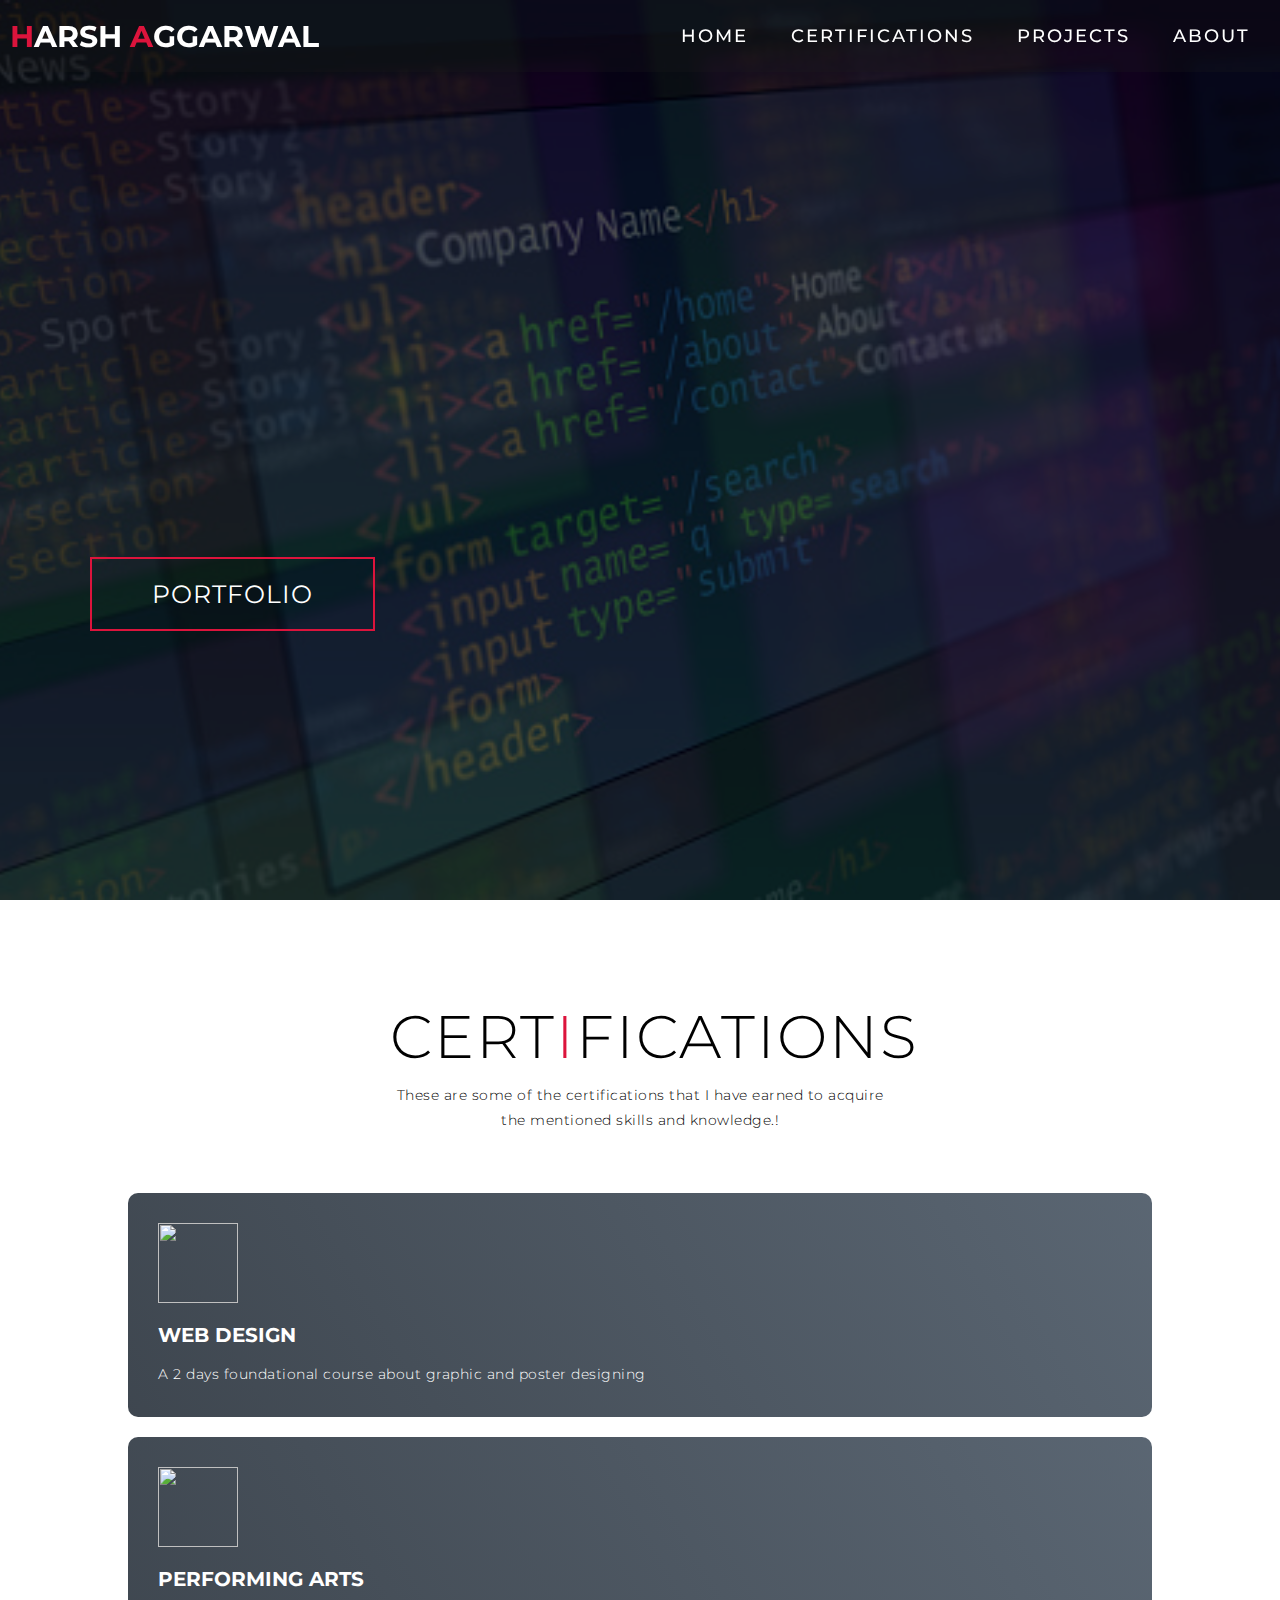
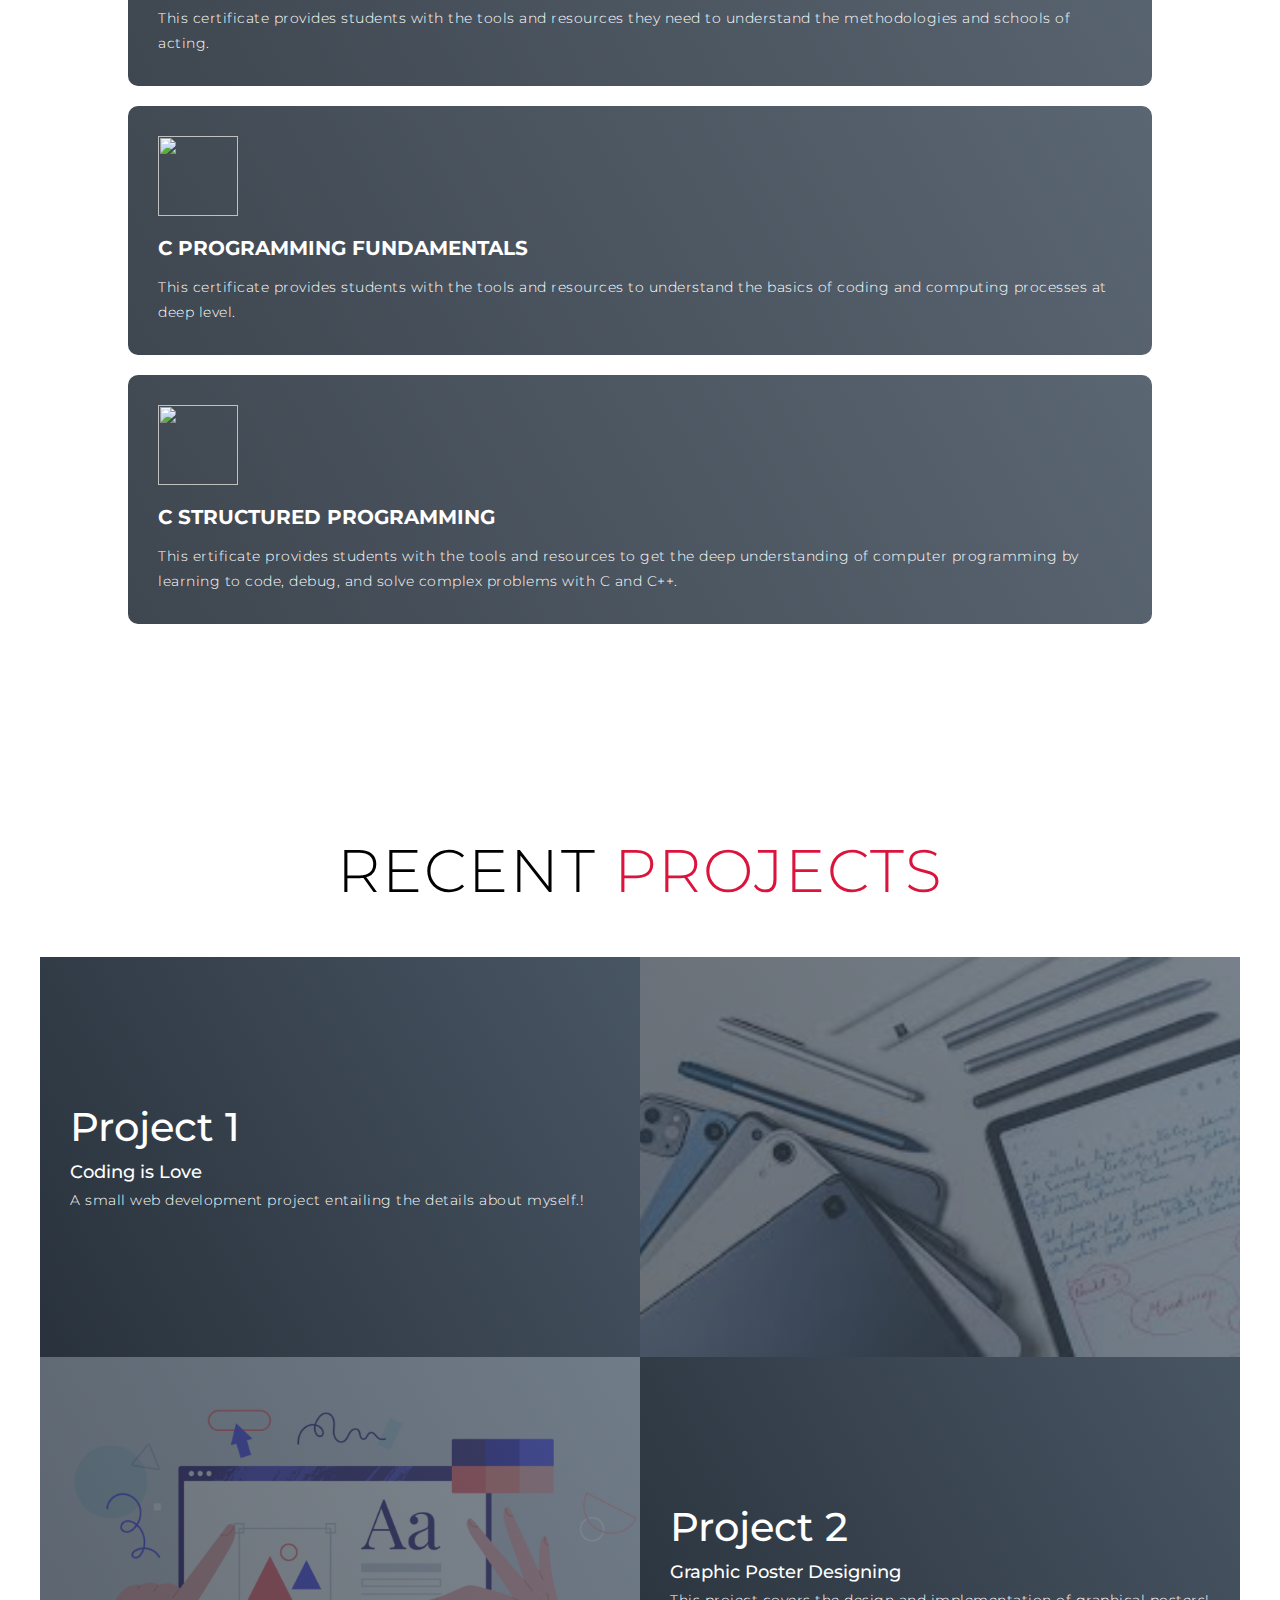
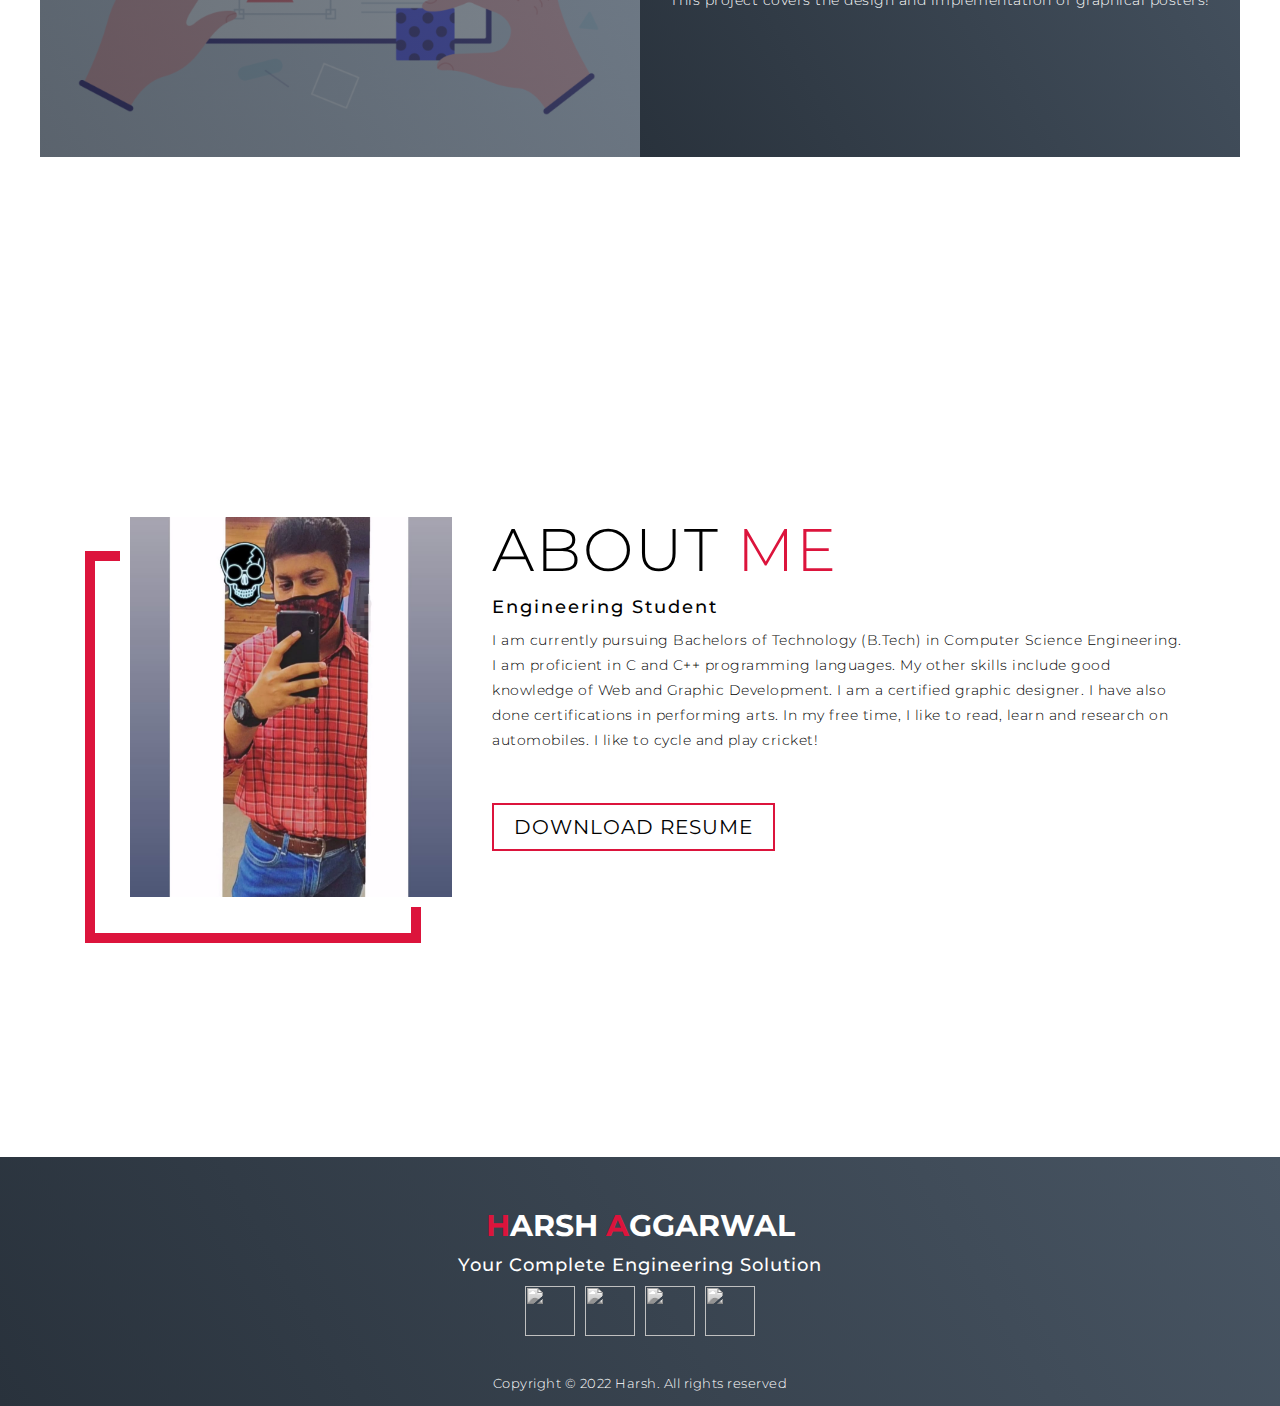
==== commit b20645ba: "Update index.html" ====
--- a/index.html
+++ b/index.html
@@ -75,7 +75,7 @@
         <div class="certification-item">
           <div class="icon"><img src="https://img.icons8.com/bubbles/100/000000/services.png" /></div>
           <h2>C Structured Programming</h2>
-          <p>This certificate provides students with the tools and resources to get the deep understanding of computer programming by learning to code, debug, and solve complex problems with C and C++.</p>
+          <p>This ertificate provides students with the tools and resources to get the deep understanding of computer programming by learning to code, debug, and solve complex problems with C and C++.</p>
         </div>
       </div>
   </section>
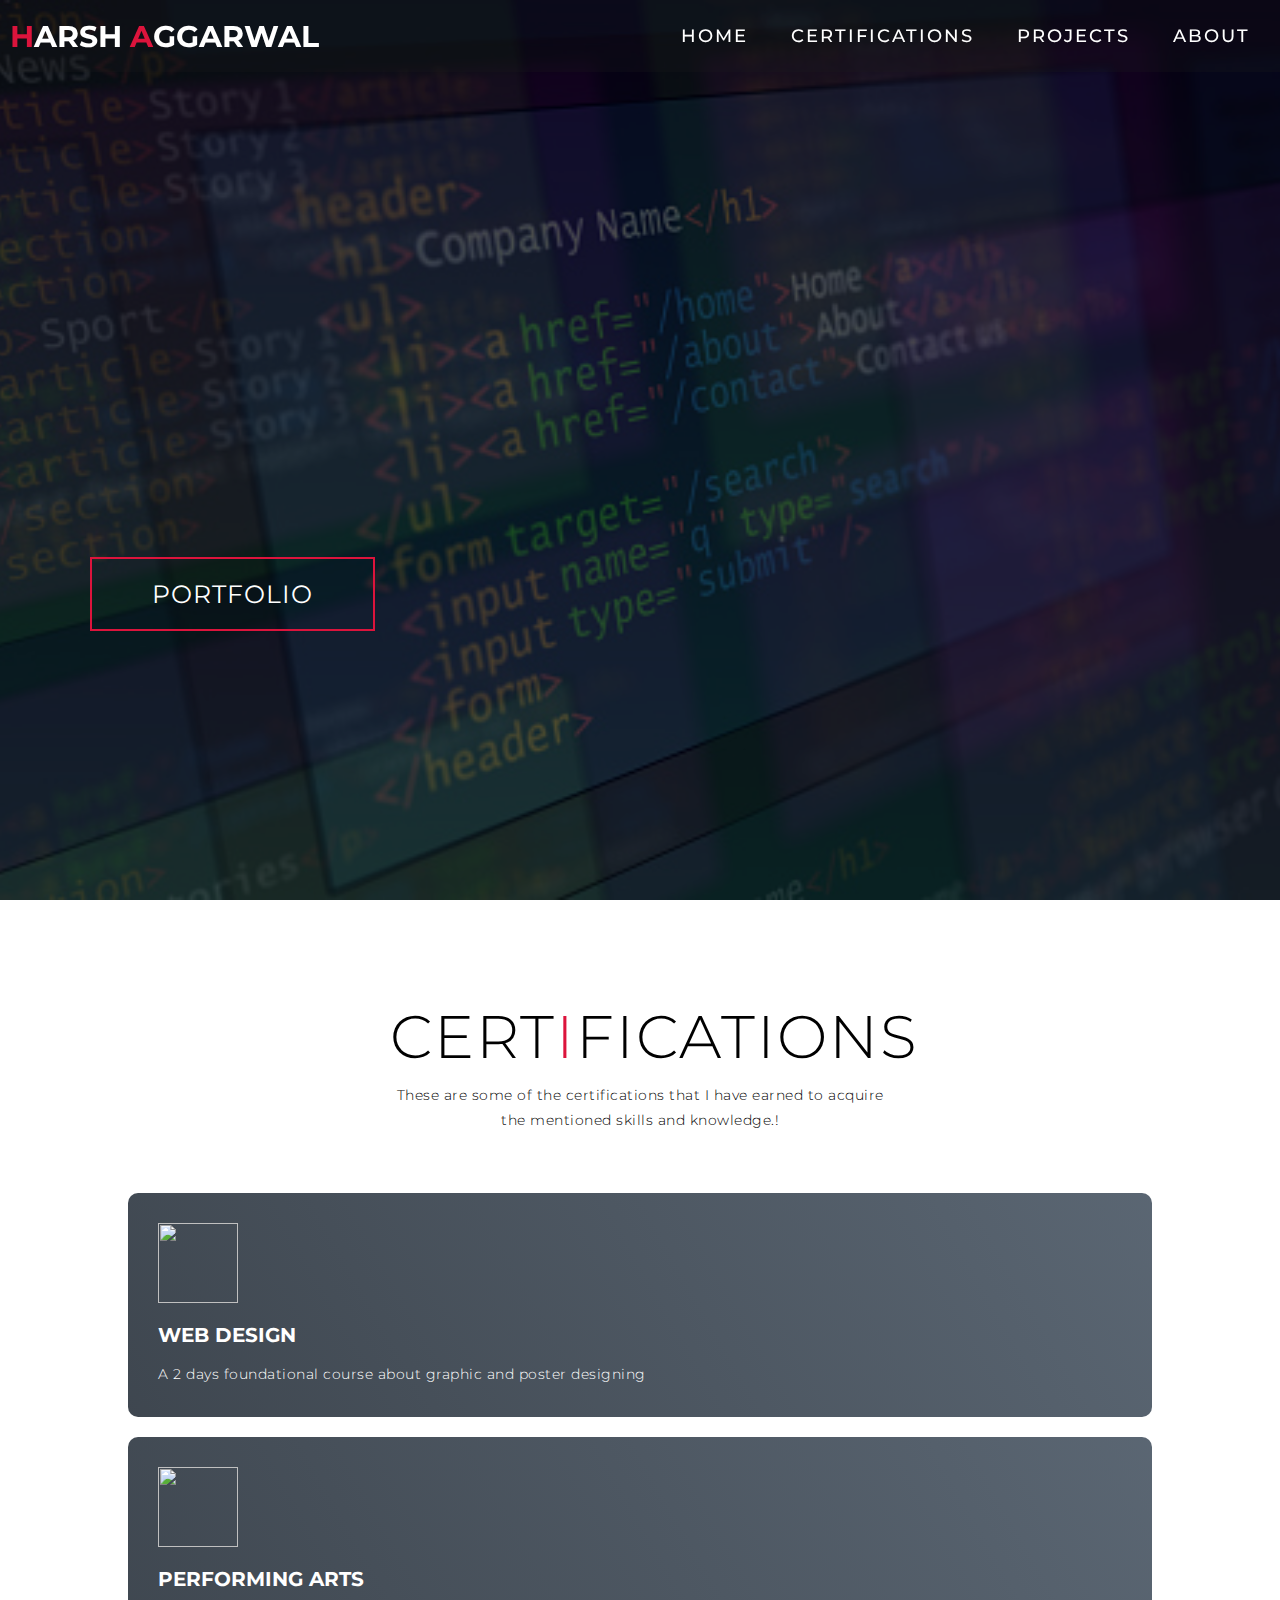
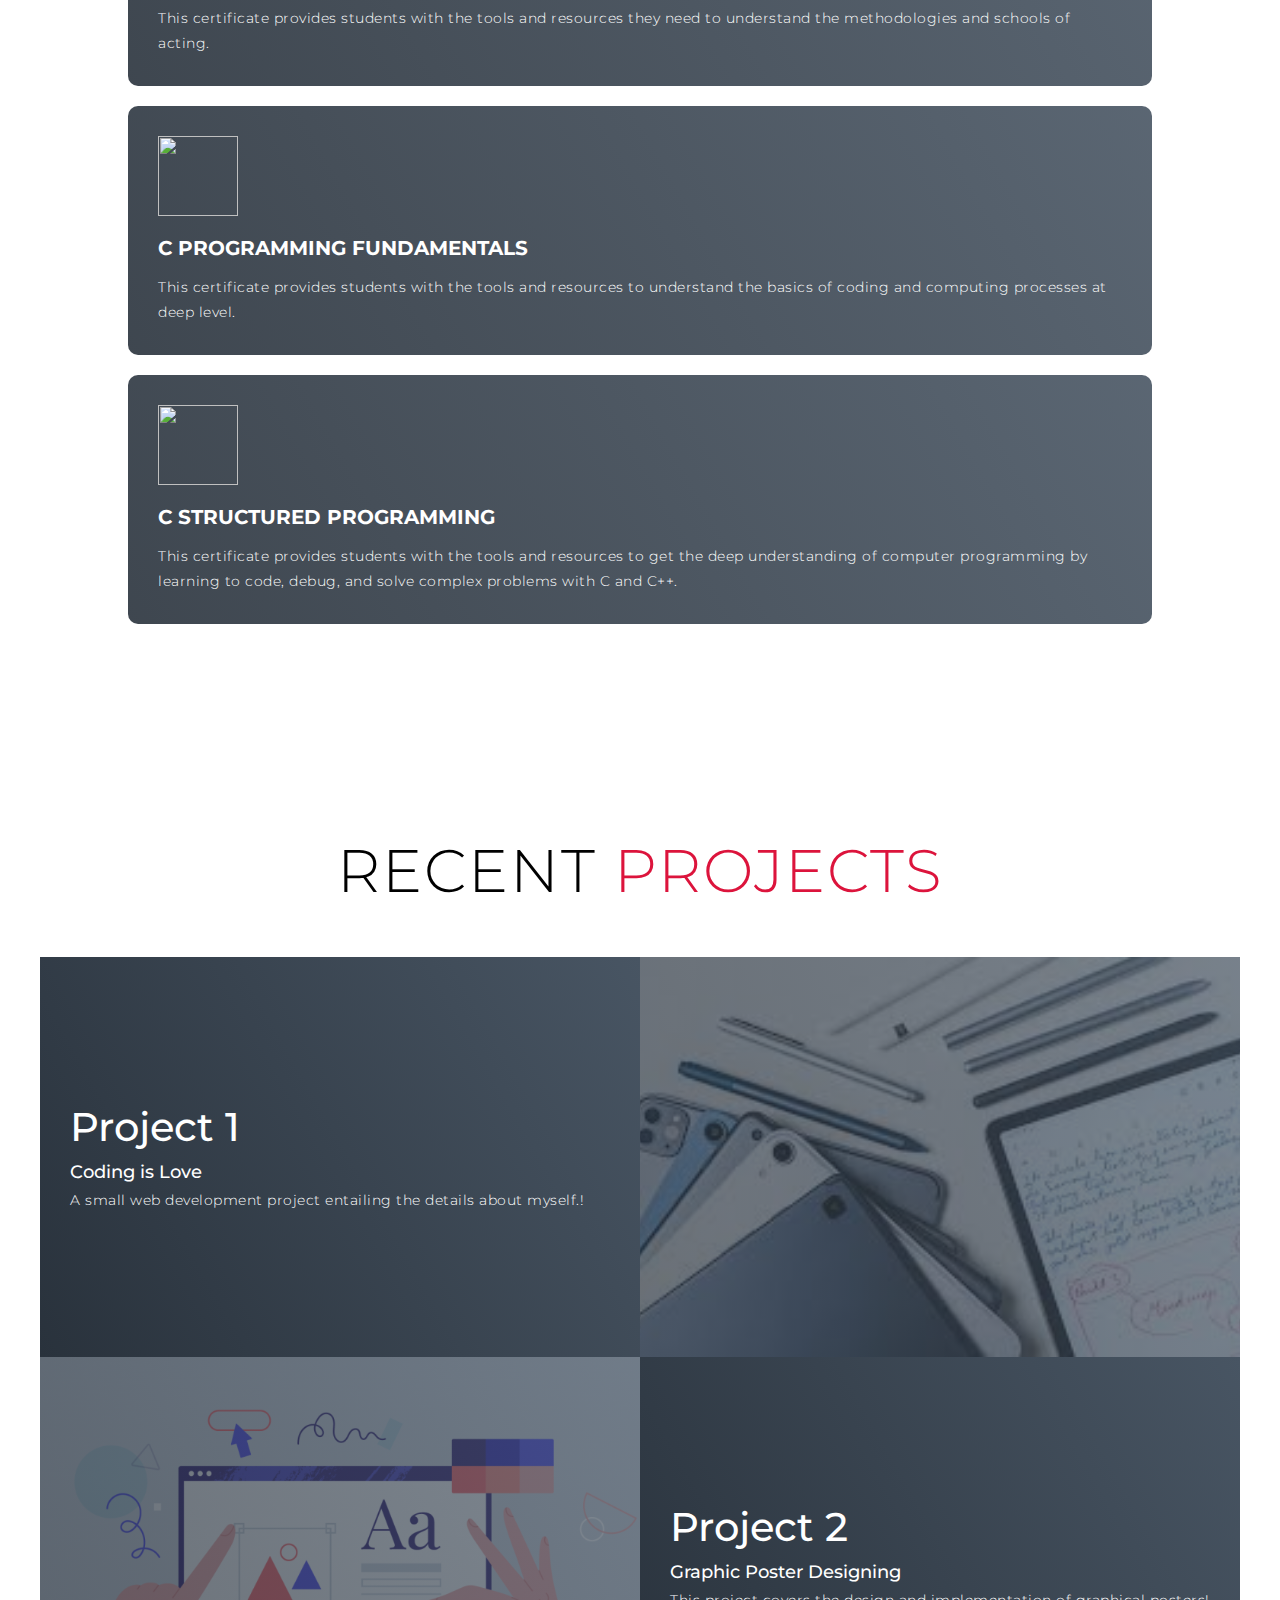
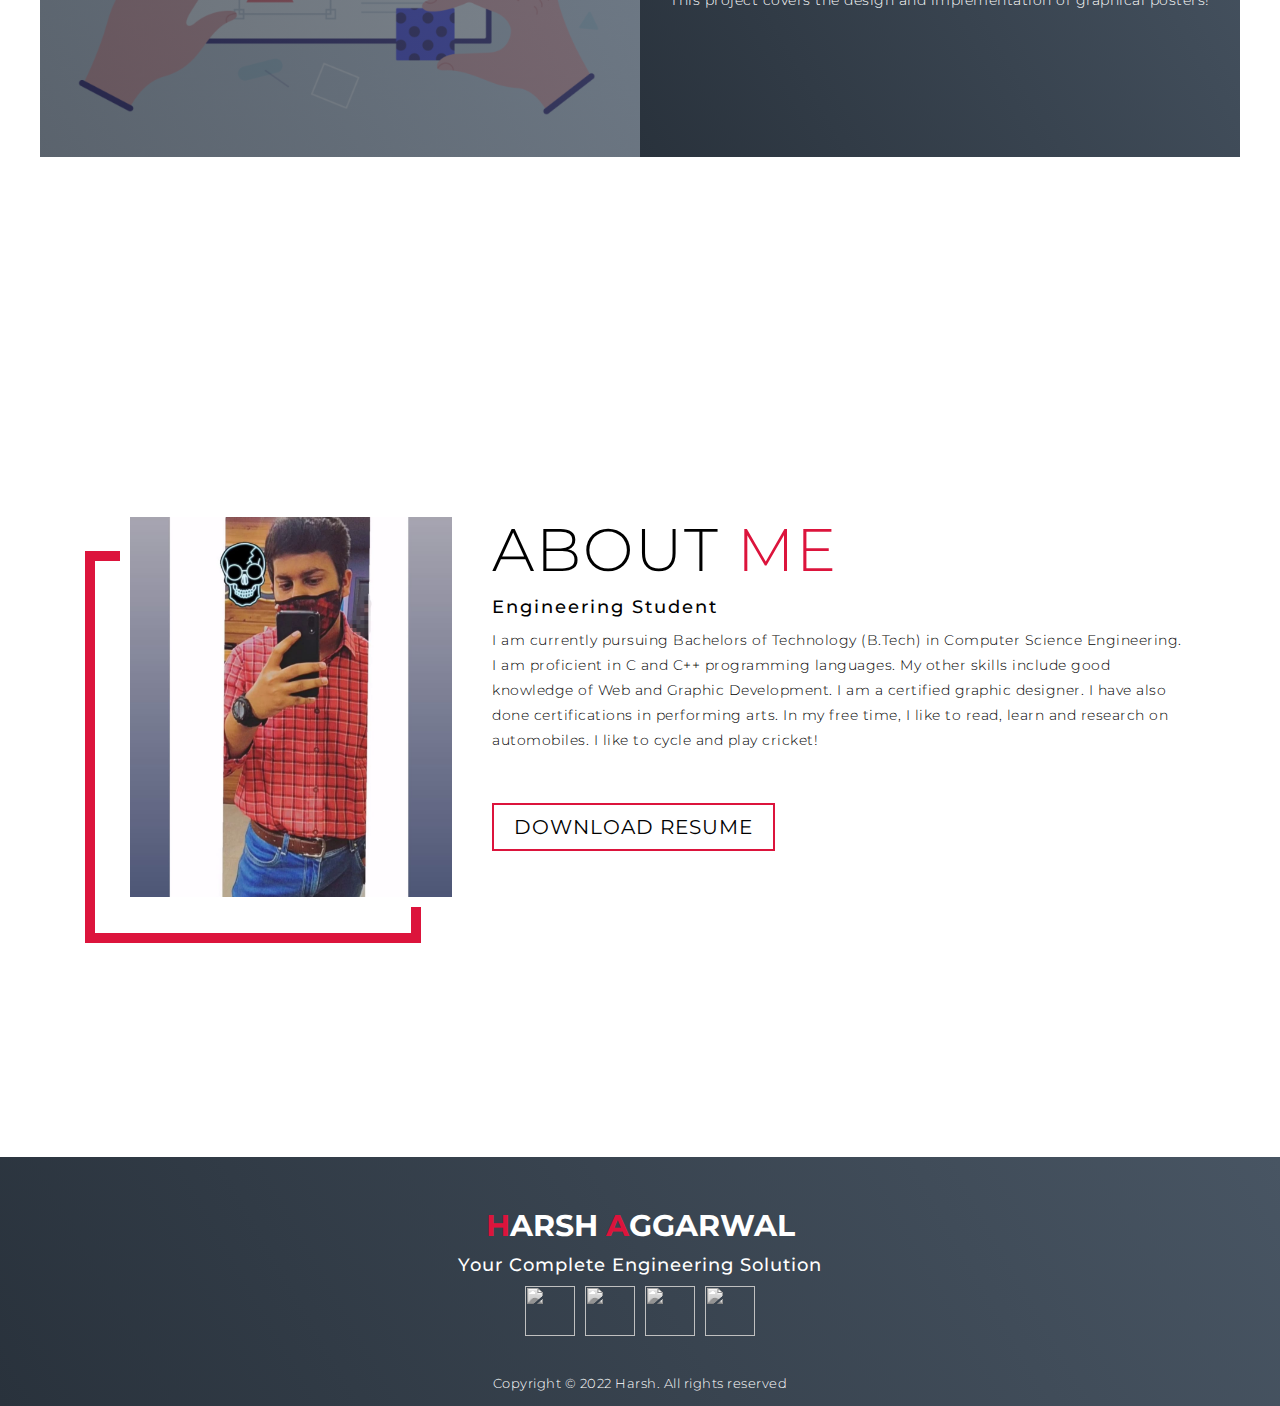
==== commit 9690f6ba: "update index.html" ====
--- a/index.html
+++ b/index.html
@@ -75,7 +75,7 @@
         <div class="certification-item">
           <div class="icon"><img src="https://img.icons8.com/bubbles/100/000000/services.png" /></div>
           <h2>C Structured Programming</h2>
-          <p>This ertificate provides students with the tools and resources to get the deep understanding of computer programming by learning to code, debug, and solve complex problems with C and C++.</p>
+          <p>This certificate provides students with the tools and resources to get the deep understanding of computer programming by learning to code, debug, and solve complex problems with C and C++.</p>
         </div>
       </div>
   </section>
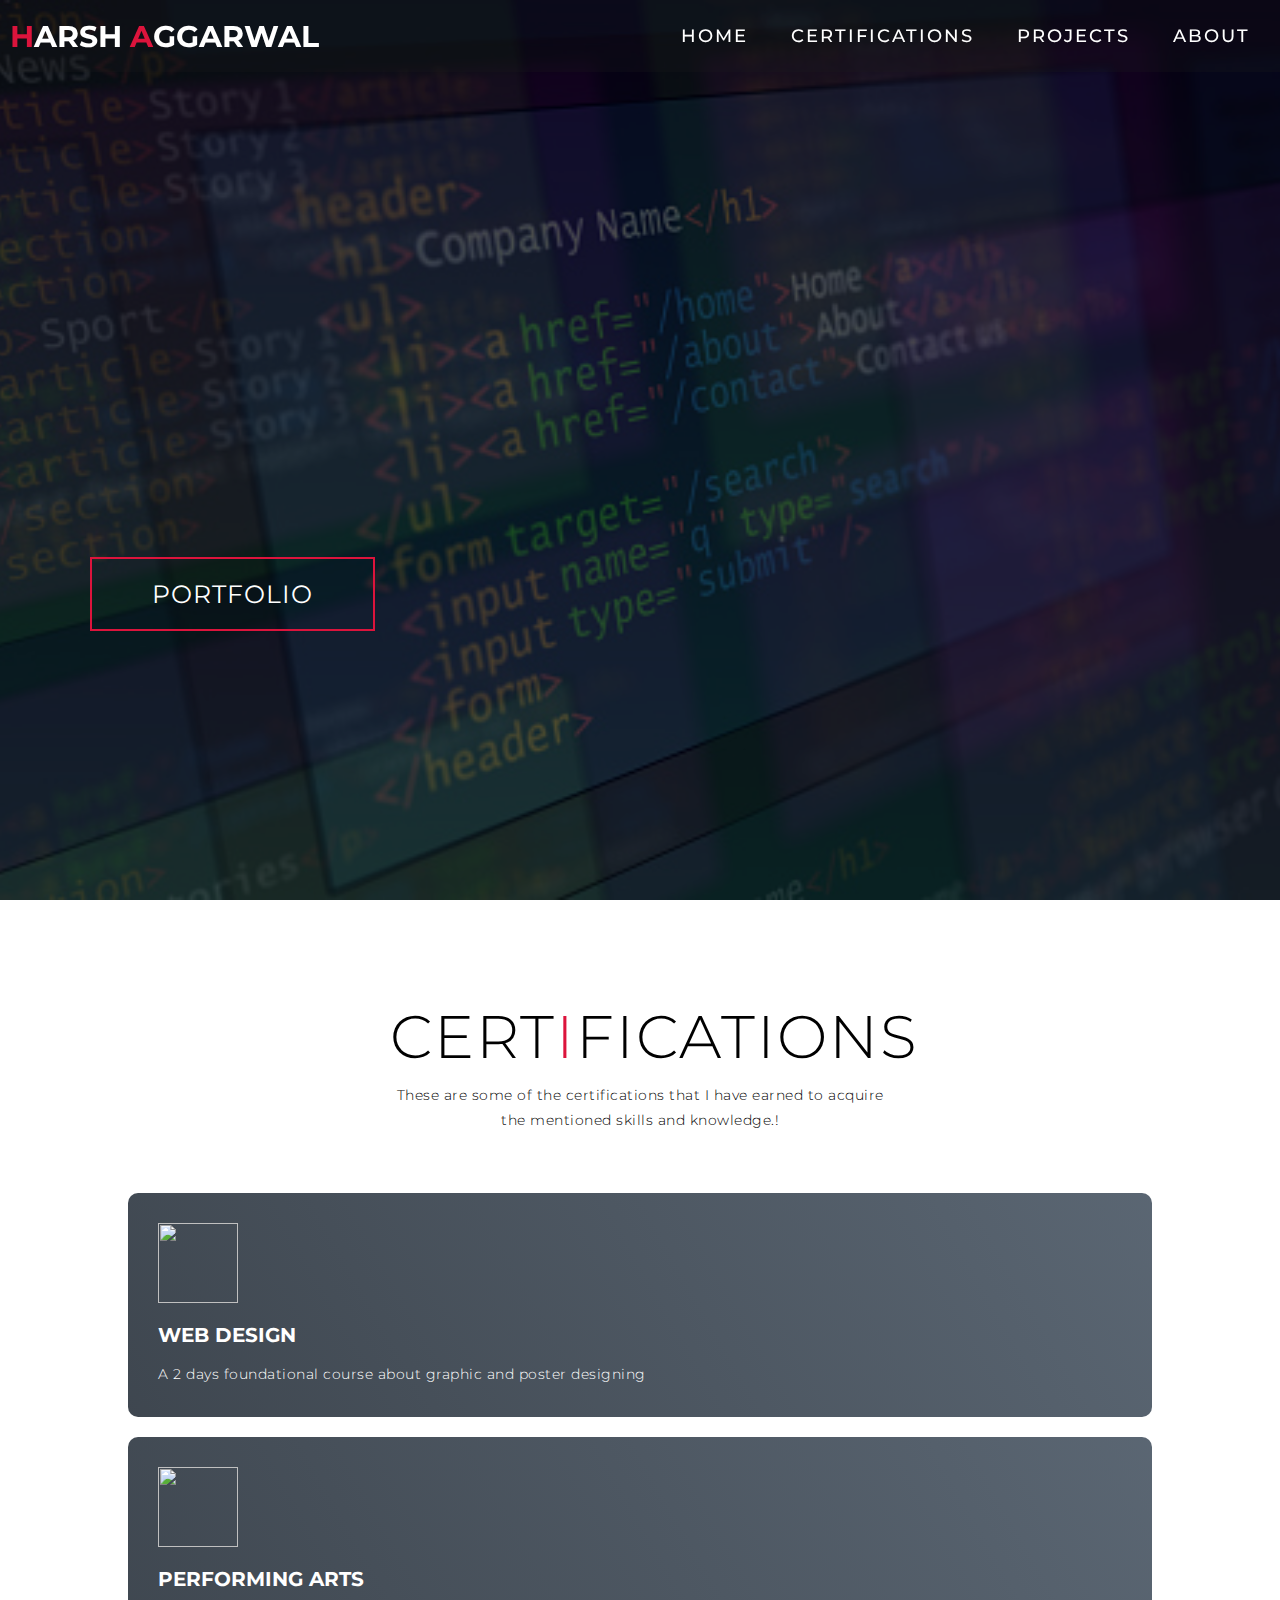
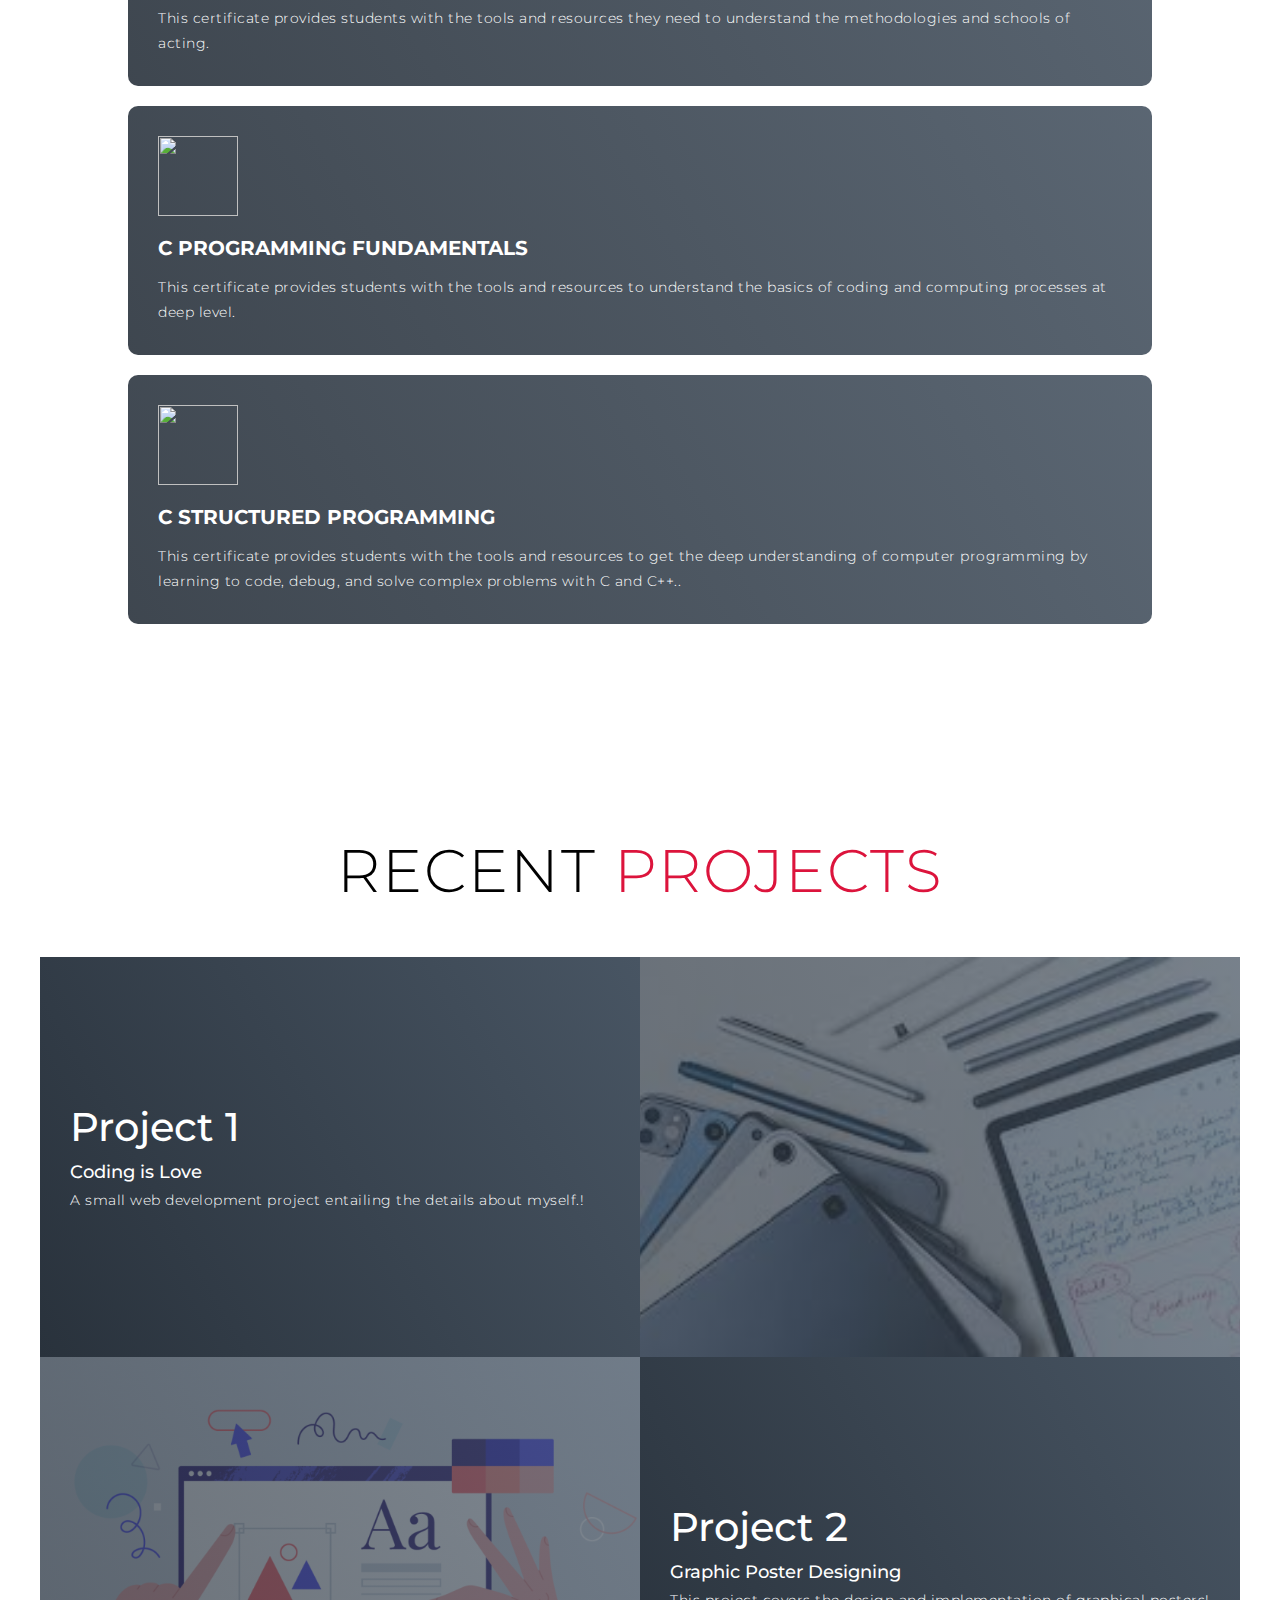
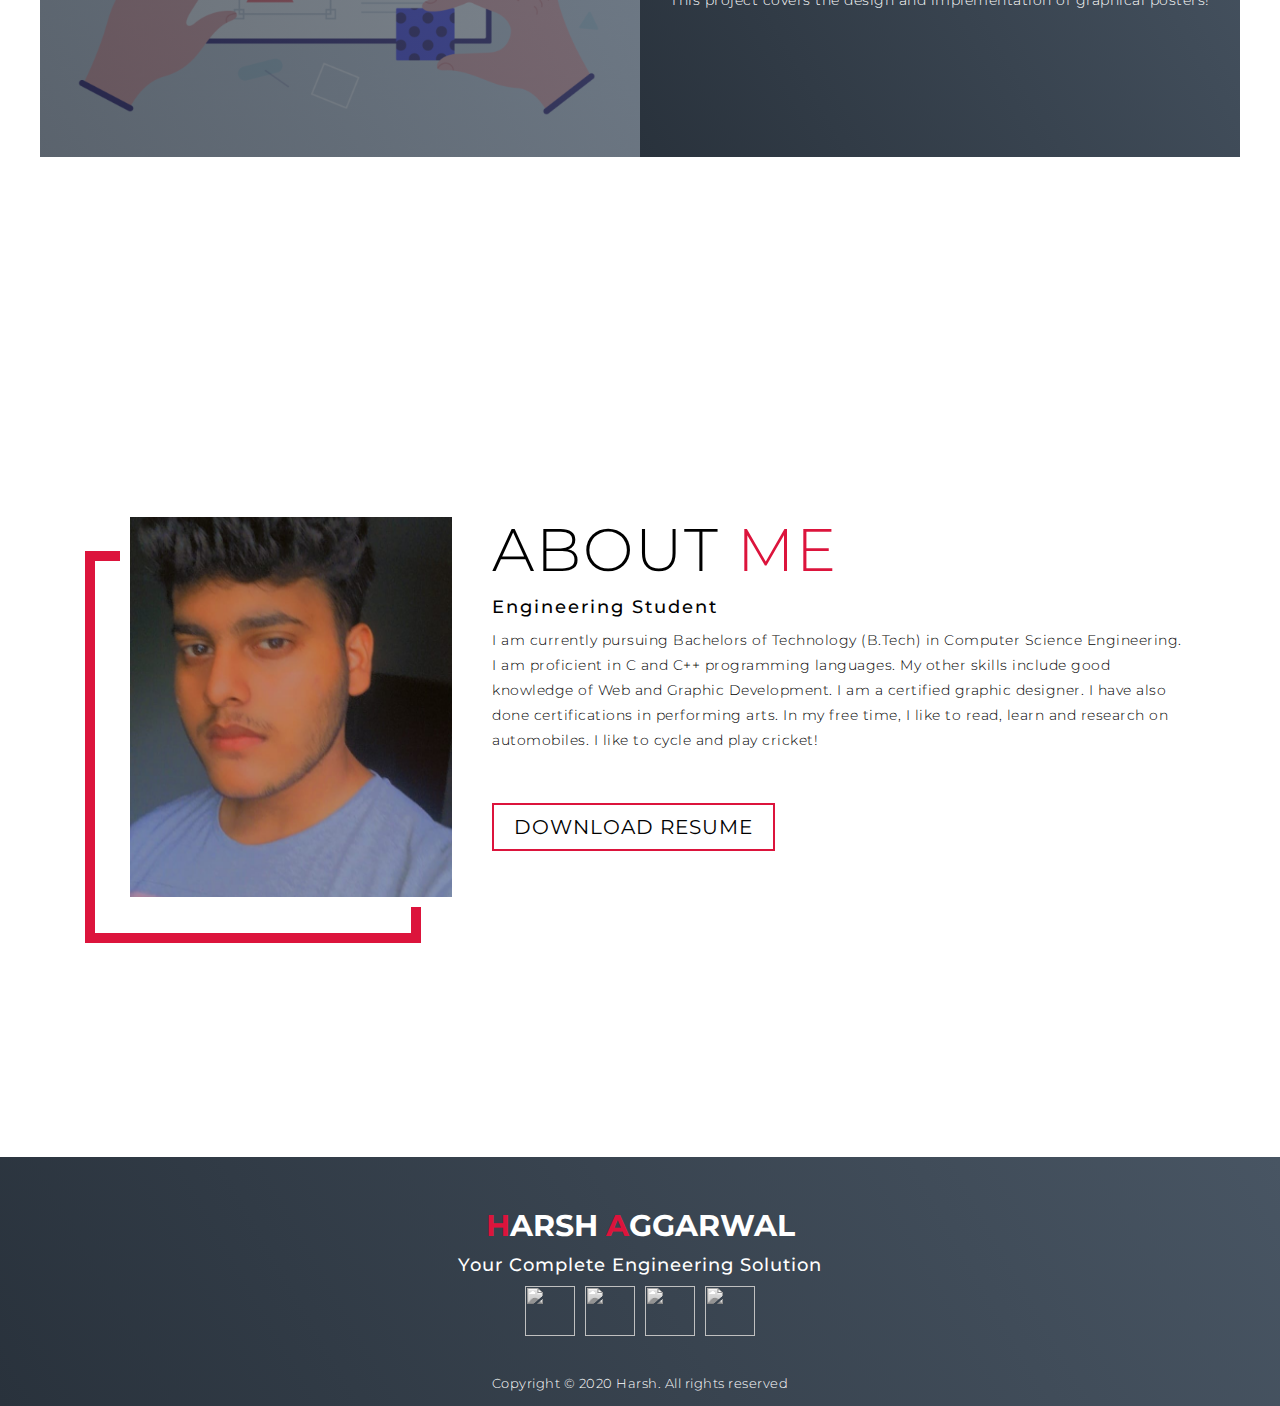
==== commit 27b392ba: "rename index(1).html to index.html" ====
--- a/index.html
+++ b/index.html
@@ -67,7 +67,7 @@
           <h2>Performing Arts</h2>
           <p>This certificate provides students with the tools and resources they need to understand the methodologies and schools of acting.</p>
         </div>
-         <div class="certification-item">
+          <div class="certification-item">
             <div class="icon"><img src="https://img.icons8.com/bubbles/100/000000/services.png" /></div>
             <h2>C Programming Fundamentals</h2>
             <p>This certificate provides students with the tools and resources to understand the basics of coding and computing processes at deep level.</p>
@@ -75,7 +75,7 @@
         <div class="certification-item">
           <div class="icon"><img src="https://img.icons8.com/bubbles/100/000000/services.png" /></div>
           <h2>C Structured Programming</h2>
-          <p>This certificate provides students with the tools and resources to get the deep understanding of computer programming by learning to code, debug, and solve complex problems with C and C++.</p>
+          <p>This certificate provides students with the tools and resources to get the deep understanding of computer programming by learning to code, debug, and solve complex problems with C and C++..</p>
         </div>
       </div>
   </section>
@@ -120,14 +120,14 @@
     <div class="about container">
       <div class="col-left">
         <div class="about-img">
-          <img src="Harsh.jpeg" />
+          <img src="WhatsApp Image 2022-07-10 at 9.11.38 PM.jpeg" />
         </div>
       </div>
       <div class="col-right">
         <h1 class="section-title">About <span>me</span></h1>
         <h2>Engineering Student</h2>
         <p>I am currently pursuing Bachelors of Technology (B.Tech) in Computer Science Engineering. I am proficient in C and C++ programming languages. My other skills include good knowledge of Web and Graphic Development. I am a certified graphic designer. I have also done certifications in performing arts. In my free time, I like to read, learn and research on automobiles. I like to cycle and play cricket!</p>
-        <a href="Harsh_Aggarwal_Resume.docx" class="cta">Download Resume</a>
+        <a href="Harsh_Aggarwal_Resume.docx (1).docx" class="cta">Download Resume</a>
       </div>
     </div>
   </section>
@@ -151,10 +151,10 @@
           <a href="#"><img src="https://img.icons8.com/bubbles/100/000000/twitter.png" /></a>
         </div>
         <div class="social-item">
-          <a href="#"><img src="https://img.icons8.com/bubbles/100/000000/new-post.png" /></a>
+          <a href="#"><img src="https://img.icons8.com/bubbles/100/000000/behance.png" /></a>
         </div>
       </div>
-      <p>Copyright © 2022 Harsh. All rights reserved</p>
+      <p>Copyright © 2020 Harsh. All rights reserved</p>
     </div>
   </section>
   <!-- End Footer -->
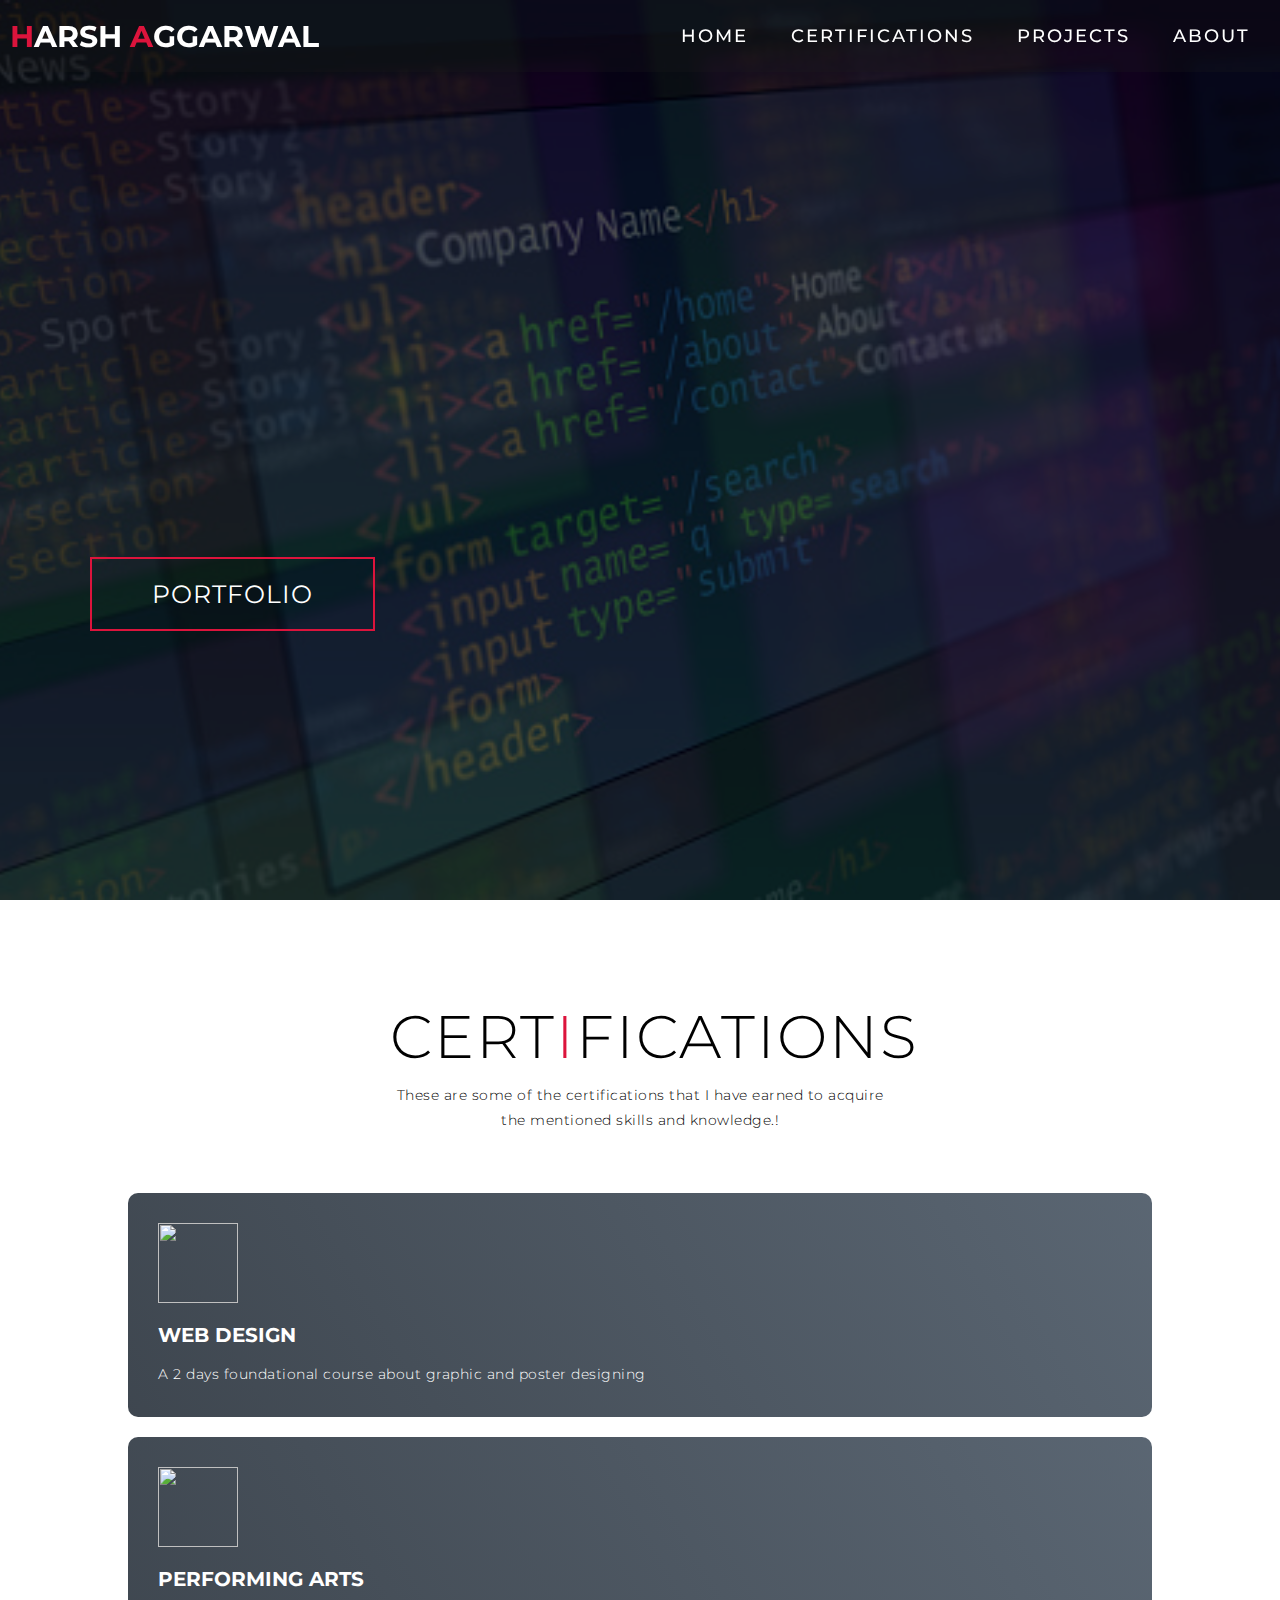
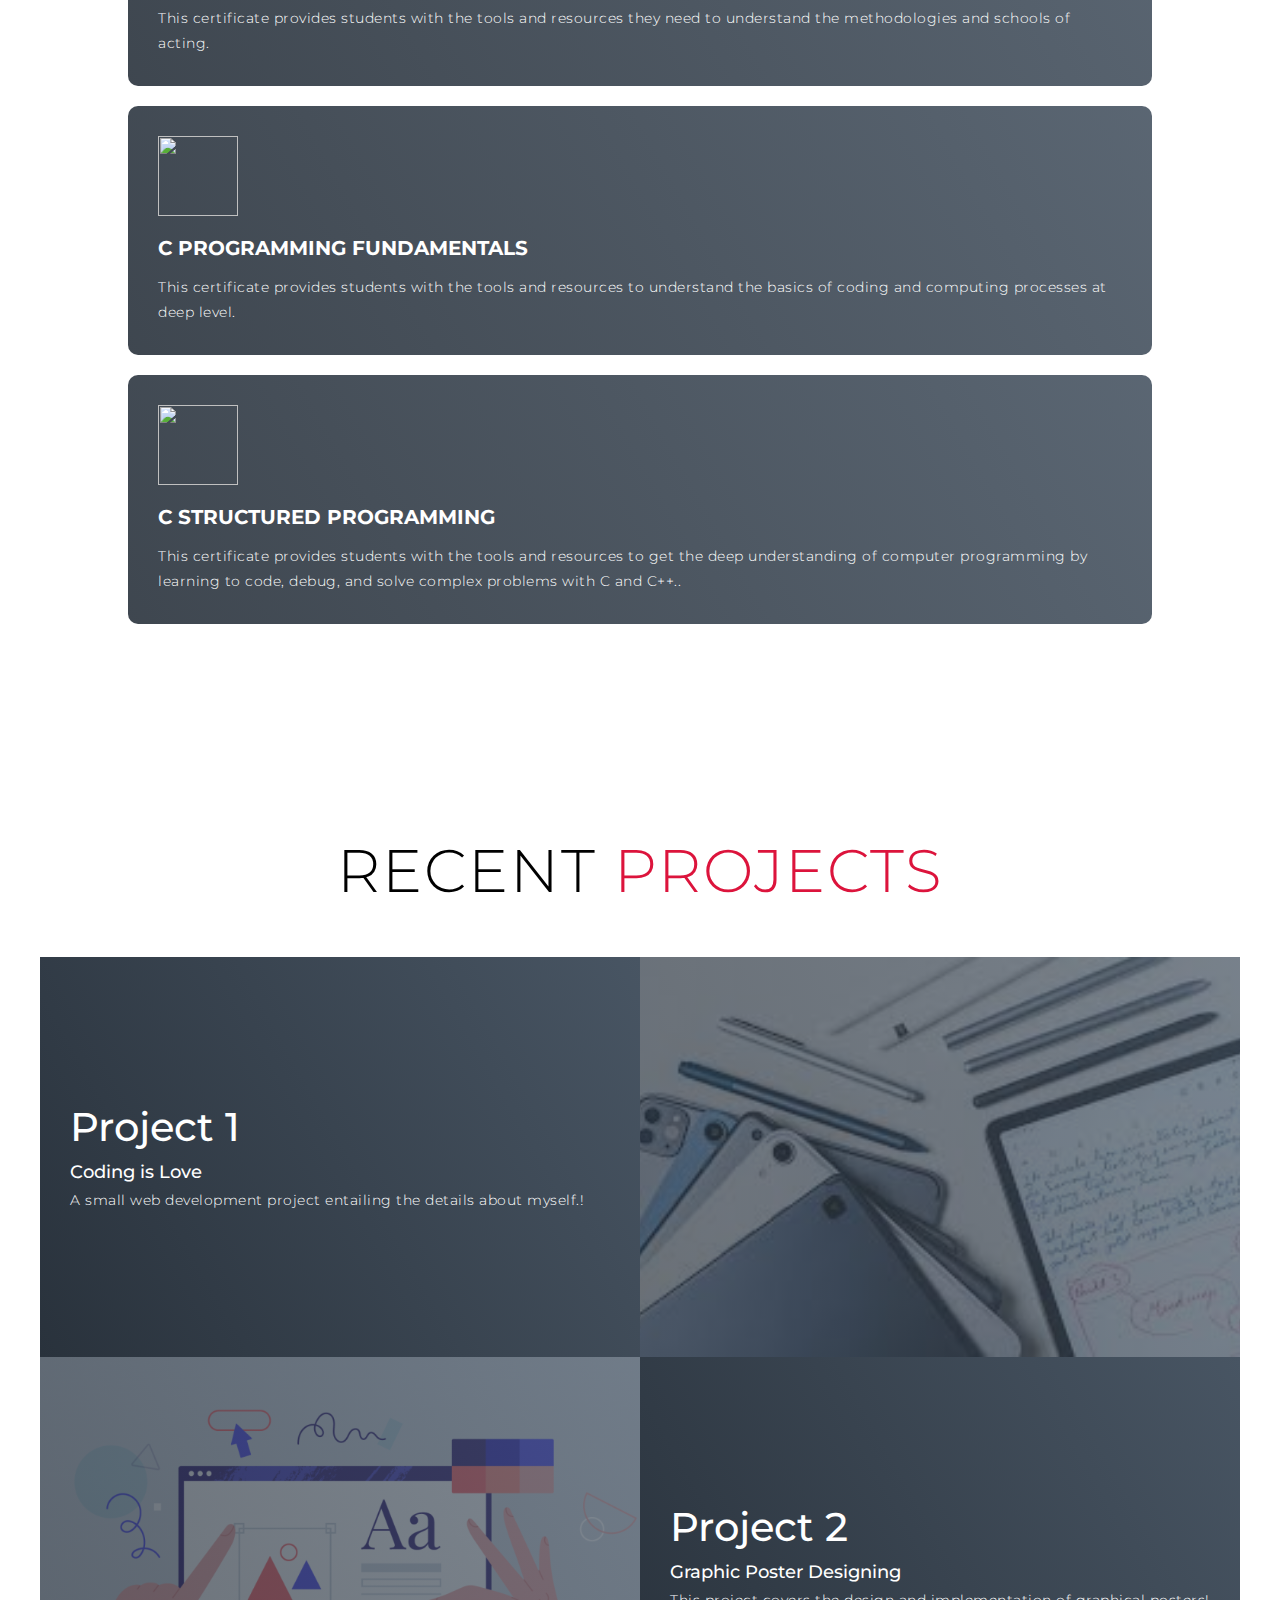
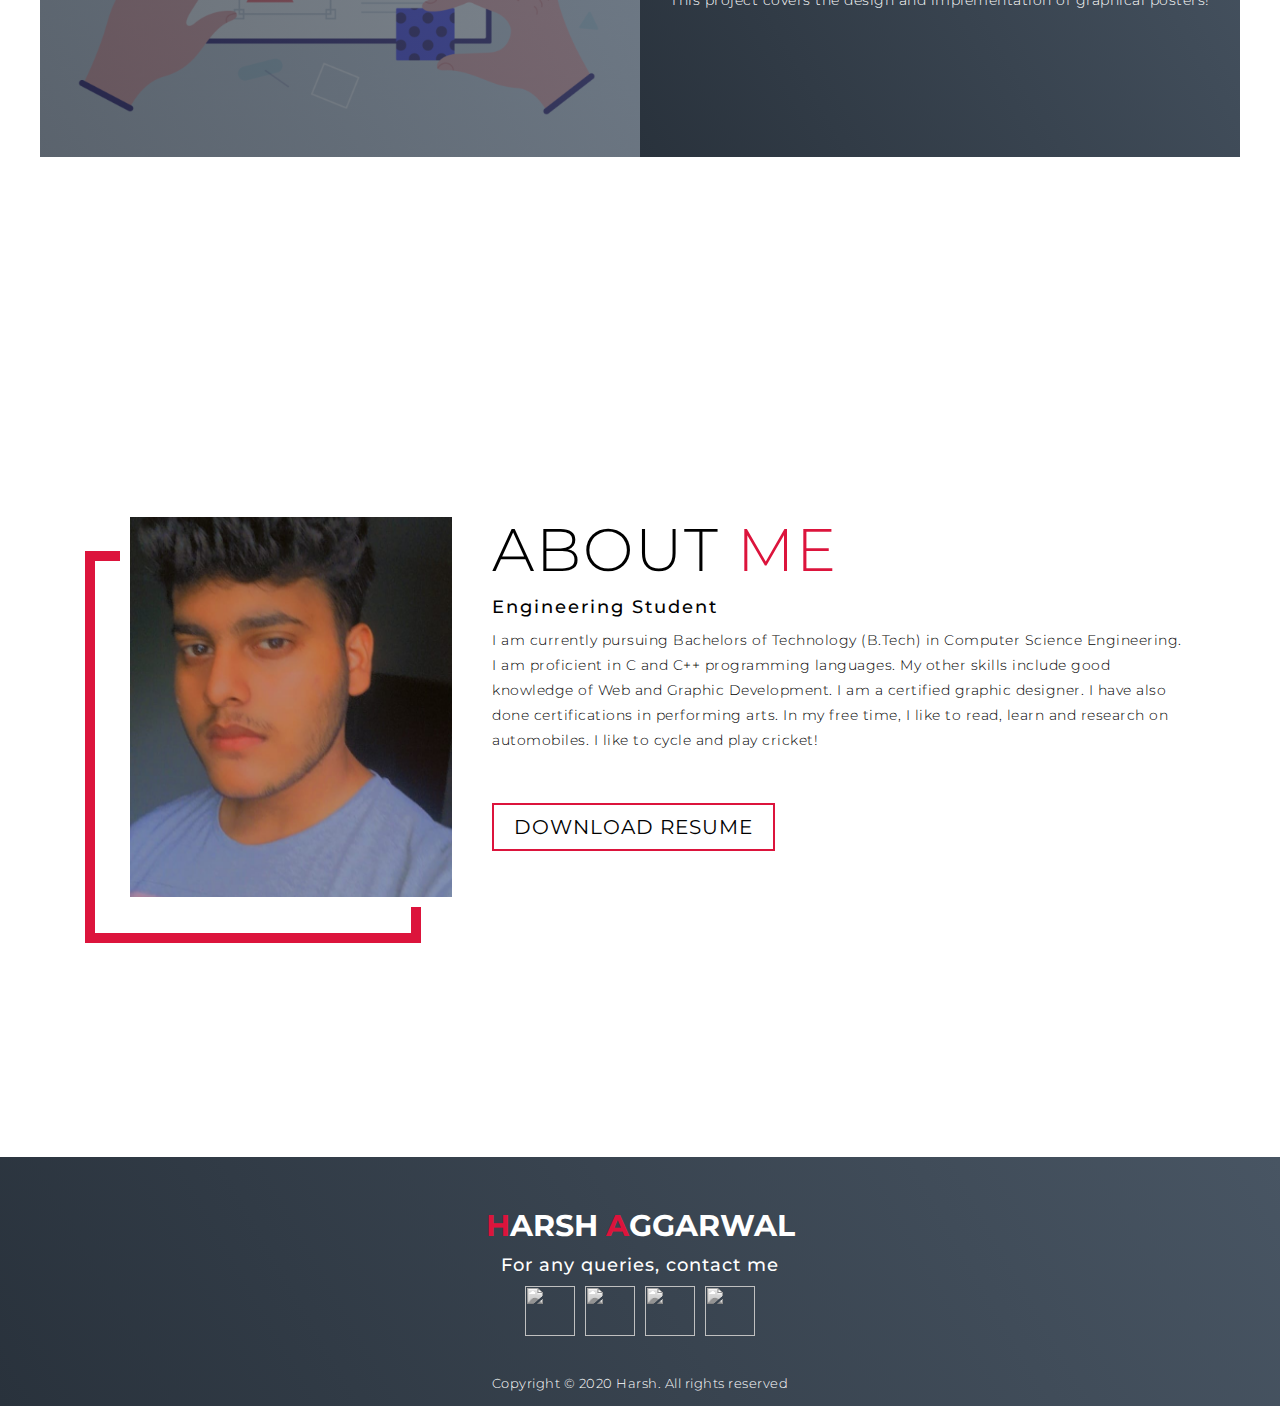
==== commit b3623a64: "update index.html" ====
--- a/index.html
+++ b/index.html
@@ -139,7 +139,7 @@
       <div class="brand">
         <h1><span>H</span>arsh <span>A</span>ggarwal</h1>
       </div>
-      <h2>Your Complete Engineering Solution</h2>
+      <h2>For any queries, contact me</h2>
       <div class="social-icon">
         <div class="social-item">
           <a href="https://www.facebook.com/harsh.aggarwal.129/"><img src="https://img.icons8.com/bubbles/100/000000/facebook-new.png" /></a>
